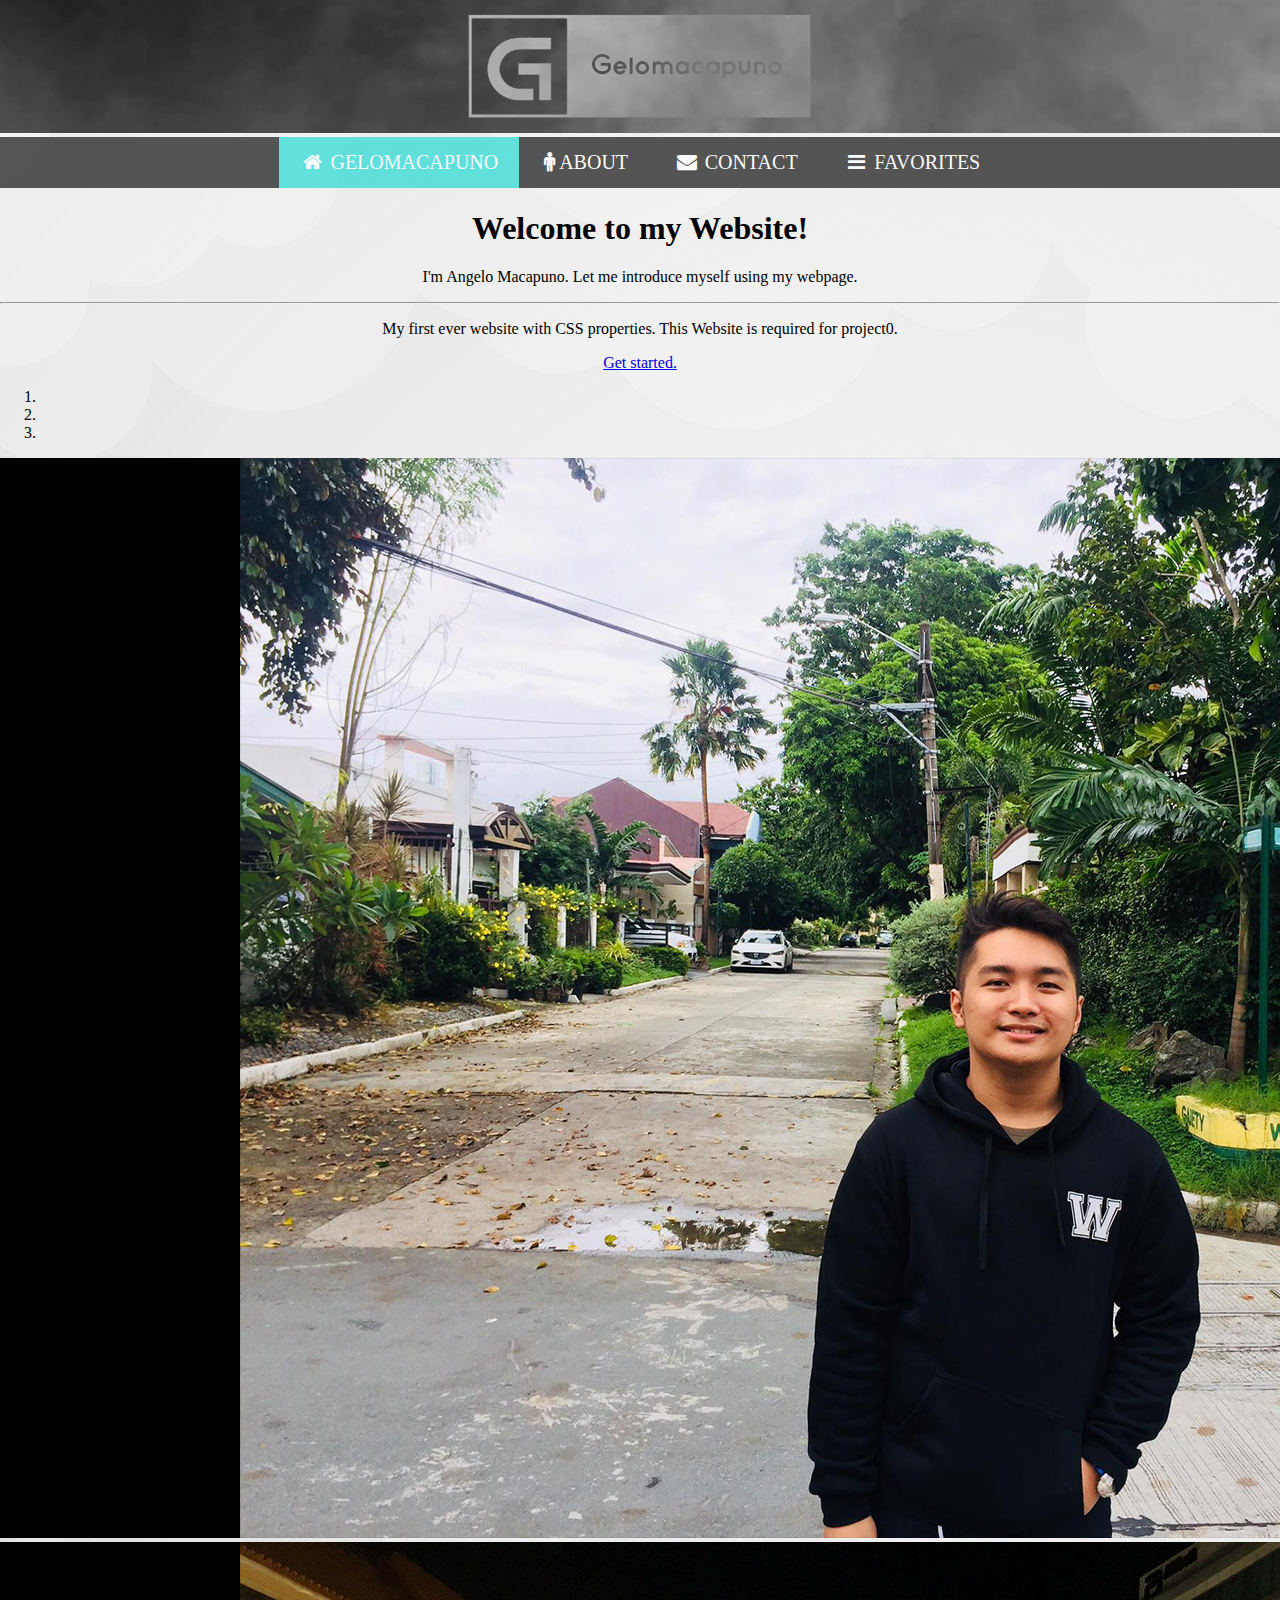
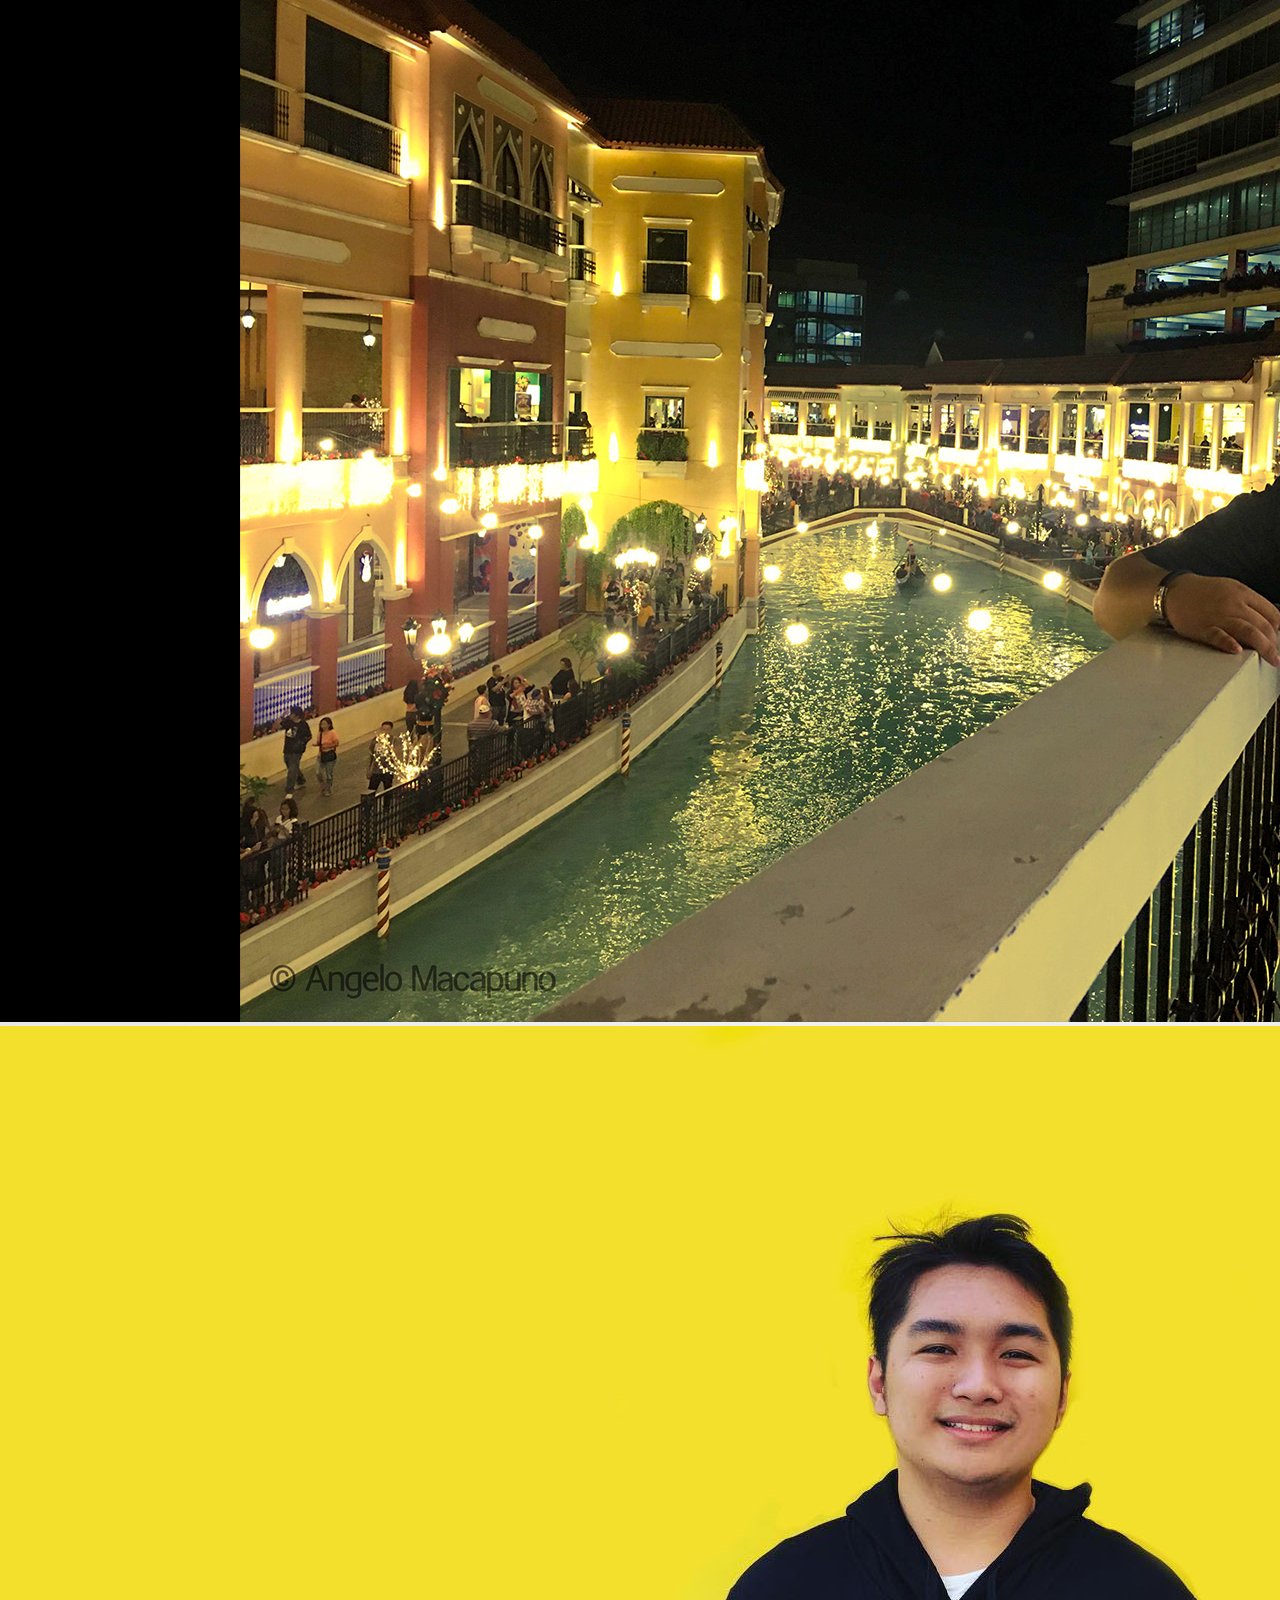
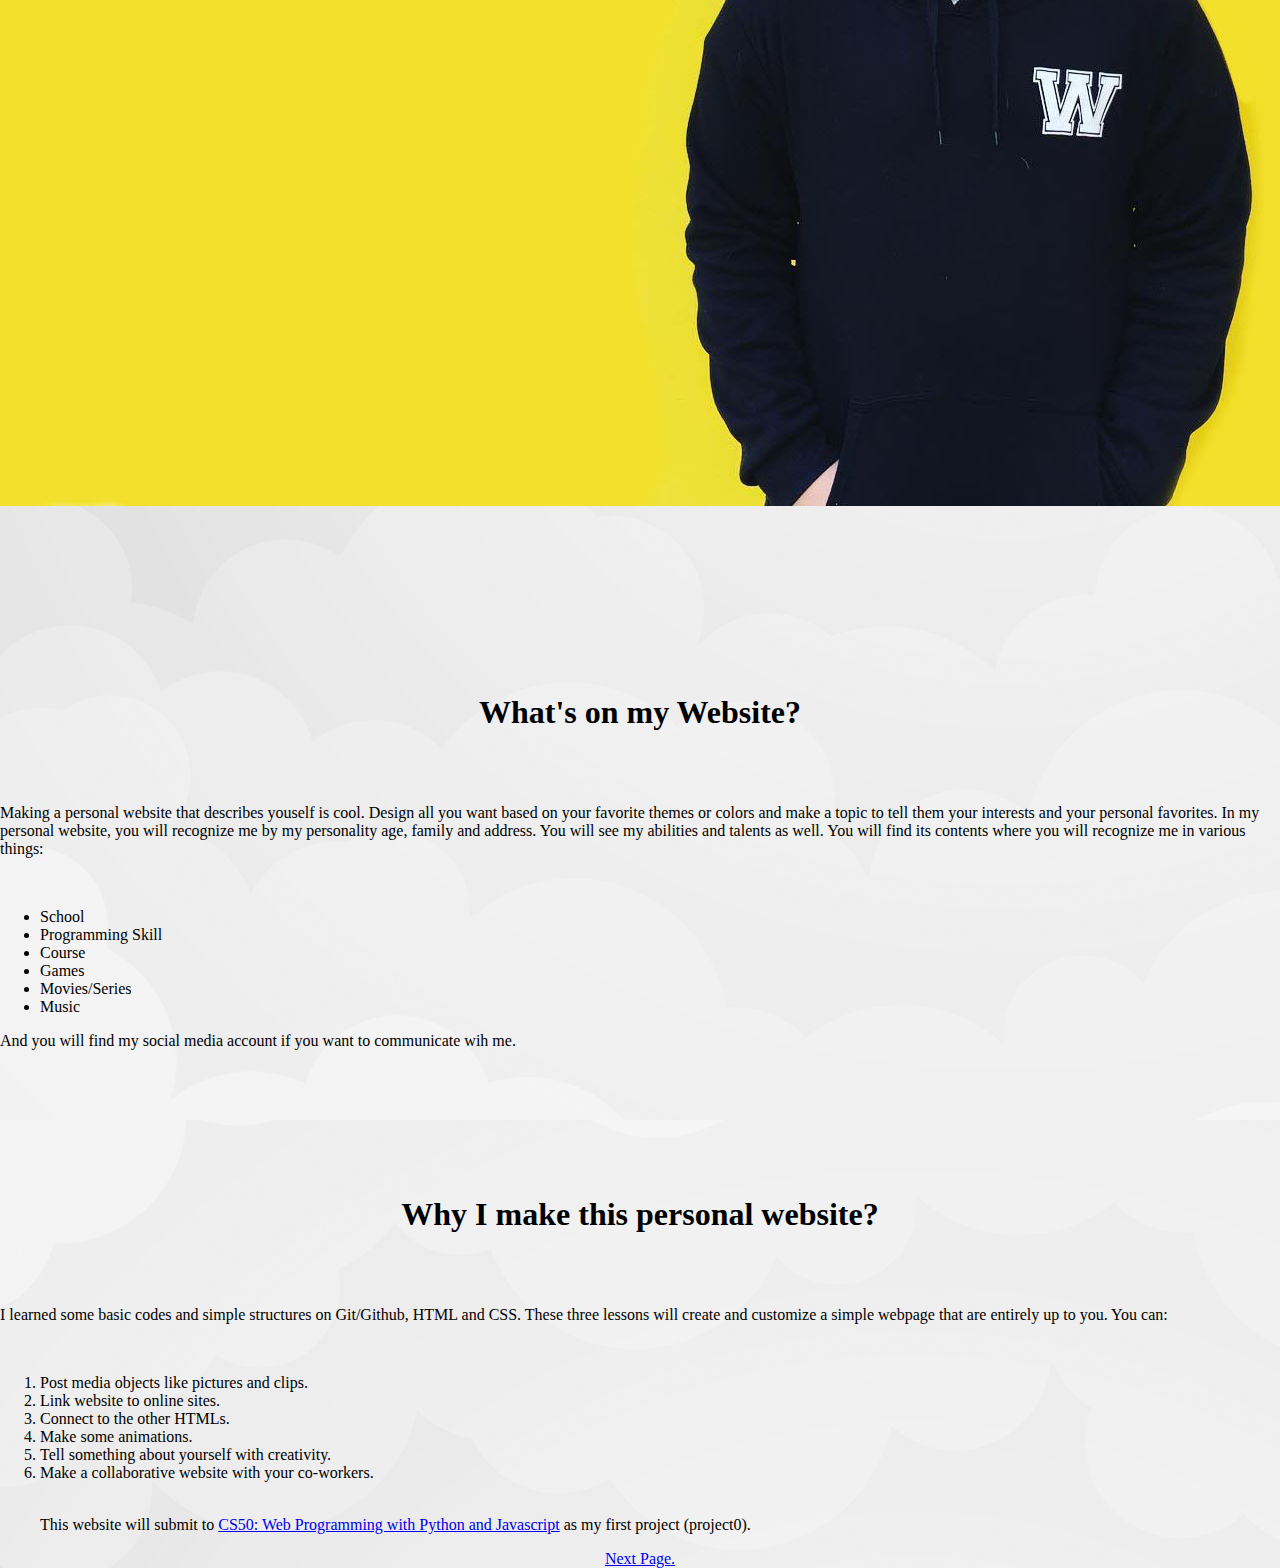
==== index.html @ 7ec09c63 "Complete index.html" ====
<!DOCTYPE html>
<html>
<head>
	<title>Angelo's Webpage | project0</title>
	<meta name="viewport" content="width=device-width, initial-scale=1">
	<link rel="stylesheet" href="https://stackpath.bootstrapcdn.com/bootstrap/4.5.0/css/bootstrap.min.css" integrity="sha384-9aIt2nRpC12Uk9gS9baDl411NQApFmC26EwAOH8WgZl5MYYxFfc+NcPb1dKGj7Sk" crossorigin="anonymous">
	<link rel="stylesheet" href="https://cdnjs.cloudflare.com/ajax/libs/font-awesome/4.7.0/css/font-awesome.min.css">
	<link rel="stylesheet" href="stylesheet.css">
</head>
<body>
	<div class="header">
		<img src="header.jpg">
	</div>
	<div class="nav">
	<ul>
		<li id="active"><a href="index.html"><i class="fa fa-fw fa-home"></i> <span class="name">GELOMACAPUNO</span></a></li>
		<li><a href="about.html"><i class="fa fa-male"></i> <span class="name">ABOUT</span></a></li>
		<li><a href="contact.html"><i class="fa fa-fw fa-envelope"></i> <span class="name">CONTACT</span></a></li>
		<li><a href="favorites.html"><i class="fa fa-fw fa-bars"></i> <span class="name">FAVORITES</span></a></li>
	</ul>
	</div>
<div class="jumbotron" id="HOME">
  <h1 class="display-4 justify-content-center" id="welcome"></h1>
  <p class="lead justify-content-center">I'm Angelo Macapuno. Let me introduce myself using my webpage.</p>
  <hr class="my-4 justify-content-center">
  <p>My first ever website with CSS properties. This Website is required for project0.</p>
  <a class="btn btn-primary btn-lg justify-content-center" href="#whatWebsite" role="button">Get started.</a>
	</div>
<div id="carouselExampleIndicators" class="carousel slide" data-ride="carousel" style="text-align: center;">
  <ol class="carousel-indicators">
    <li data-target="#carouselExampleIndicators" data-slide-to="0" class="active"></li>
    <li data-target="#carouselExampleIndicators" data-slide-to="1"></li>
    <li data-target="#carouselExampleIndicators" data-slide-to="2"></li>
  </ol>
  <div class="carousel-inner" style="text-align: center;">
    <div class="carousel-item active">
      <img src="one.jpg" class="d-block w-100 h-auto">
    </div>
    <div class="carousel-item">
      <img src="two.jpg" class="d-block w-100 h-auto">
    </div>
    <div class="carousel-item">
      <img src="three.jpg" class="d-block w-100 h-auto">
    </div>
  </div>
  <a class="carousel-control-prev" href="#carouselExampleIndicators" role="button" data-slide="prev">
    <span class="carousel-control-prev-icon" aria-hidden="true"></span>
    <span class="sr-only">Previous</span>
  </a>
  <a class="carousel-control-next" href="#carouselExampleIndicators" role="button" data-slide="next">
    <span class="carousel-control-next-icon" aria-hidden="true"></span>
    <span class="sr-only">Next</span>
  </a>
</div>

<br/><br/><br/>
	<div id="whatWebsite" class="container">
<br/><br/><br/>
<br/><br/><br/>
		<h1 class="display-4 justify-content-center">
			What's on my Website?
		</h1>
    </br></br>
		<p class="lead justify-content-center">
		&#x09;Making a personal website that describes youself is cool. Design all you want based on your favorite themes or colors and make a topic to tell them your interests and your personal favorites.

In my personal website, you will recognize me by my personality age, family and address. You will see my abilities and talents as well.
You will find its contents where you will recognize me in various things:</p>
</br>
<ul class="lead justify-content-center">
  <li>School</li>
  <li>Programming Skill</li>
  <li>Course</li>
  <li>Games</li>
  <li>Movies/Series</li>
  <li>Music</li>
</ul>
<p class="lead justify-content-center">
And you will find my social media account if you want to communicate wih me.
	</p>
	</div>
  <div id="whyWebsite" class="container">
<br/><br/><br/>
<br/><br/><br/>
    <h1 class="display-4 justify-content-center">
      Why I make this personal website?
    </h1>
    </br></br>
<p class="lead justify-content-center">
    I learned some basic codes and simple structures on Git/Github, HTML and CSS. These three lessons will create and customize a simple webpage that are entirely up to you. You can:
    </p>
</br>
<ol class="lead justify-content-center">
  <li>Post media objects like pictures and clips.</li>
  <li>Link website to online sites.</li>
  <li>Connect to the other HTMLs.</li>
  <li>Make some animations.</li>
  <li>Tell something about yourself with creativity.</li>
  <li>Make a collaborative website with your co-workers.</li>
</ul>
</br>
<p class="lead justify-content-center">
    This website will submit to <a href="https://www.classcentral.com/course/edx-cs50-s-web-programming-with-python-and-javascript-11506">CS50: Web Programming with Python and Javascript</a> as my first project (project0).
    </p>
  </div>
  <div class="jumbotron" id="HOME">
  <a class="btn btn-primary btn-lg justify-content-center" href="about.html" role="button">Next Page.</a>
  </div>
<script src="https://code.jquery.com/jquery-3.5.1.slim.min.js" integrity="sha384-DfXdz2htPH0lsSSs5nCTpuj/zy4C+OGpamoFVy38MVBnE+IbbVYUew+OrCXaRkfj" crossorigin="anonymous"></script>
<script src="https://cdn.jsdelivr.net/npm/popper.js@1.16.0/dist/umd/popper.min.js" integrity="sha384-Q6E9RHvbIyZFJoft+2mJbHaEWldlvI9IOYy5n3zV9zzTtmI3UksdQRVvoxMfooAo" crossorigin="anonymous"></script>
<script src="https://stackpath.bootstrapcdn.com/bootstrap/4.5.0/js/bootstrap.min.js" integrity="sha384-OgVRvuATP1z7JjHLkuOU7Xw704+h835Lr+6QL9UvYjZE3Ipu6Tp75j7Bh/kR0JKI" crossorigin="anonymous"></script>
</body>
</html>
---- stylesheet.css ----
body, .nav ul {
  margin: 0;
  padding: 0; }

#HOME, .container h1 {
  text-align: center; }

@media (min-width: 725px) {
  #welcome::before {
    content: "Welcome to my Website!"; } }
@media (max-width: 724px) {
  #welcome::before {
    content: "Welcome!"; }

  a .name {
    display: none; } }
body {
  background-image: url(light-final.jpg); }

.header img {
  width: 100%; }

.nav {
  top: 0;
  position: sticky; }
  .nav ul {
    list-style-type: none;
    background-color: black;
    text-align: center;
    width: 100%;
    opacity: 65%;
    overflow: hidden; }
  .nav li {
    display: inline-block; }
  .nav a {
    text-decoration: none;
    color: white;
    display: block;
    font-size: 20px;
    padding: 14px 21px;
    transition: 0.4s; }
  .nav a:hover {
    background-color: #16d9d2; }

#active {
  background-color: #16d9d2; }

/*# sourceMappingURL=stylesheet.css.map */
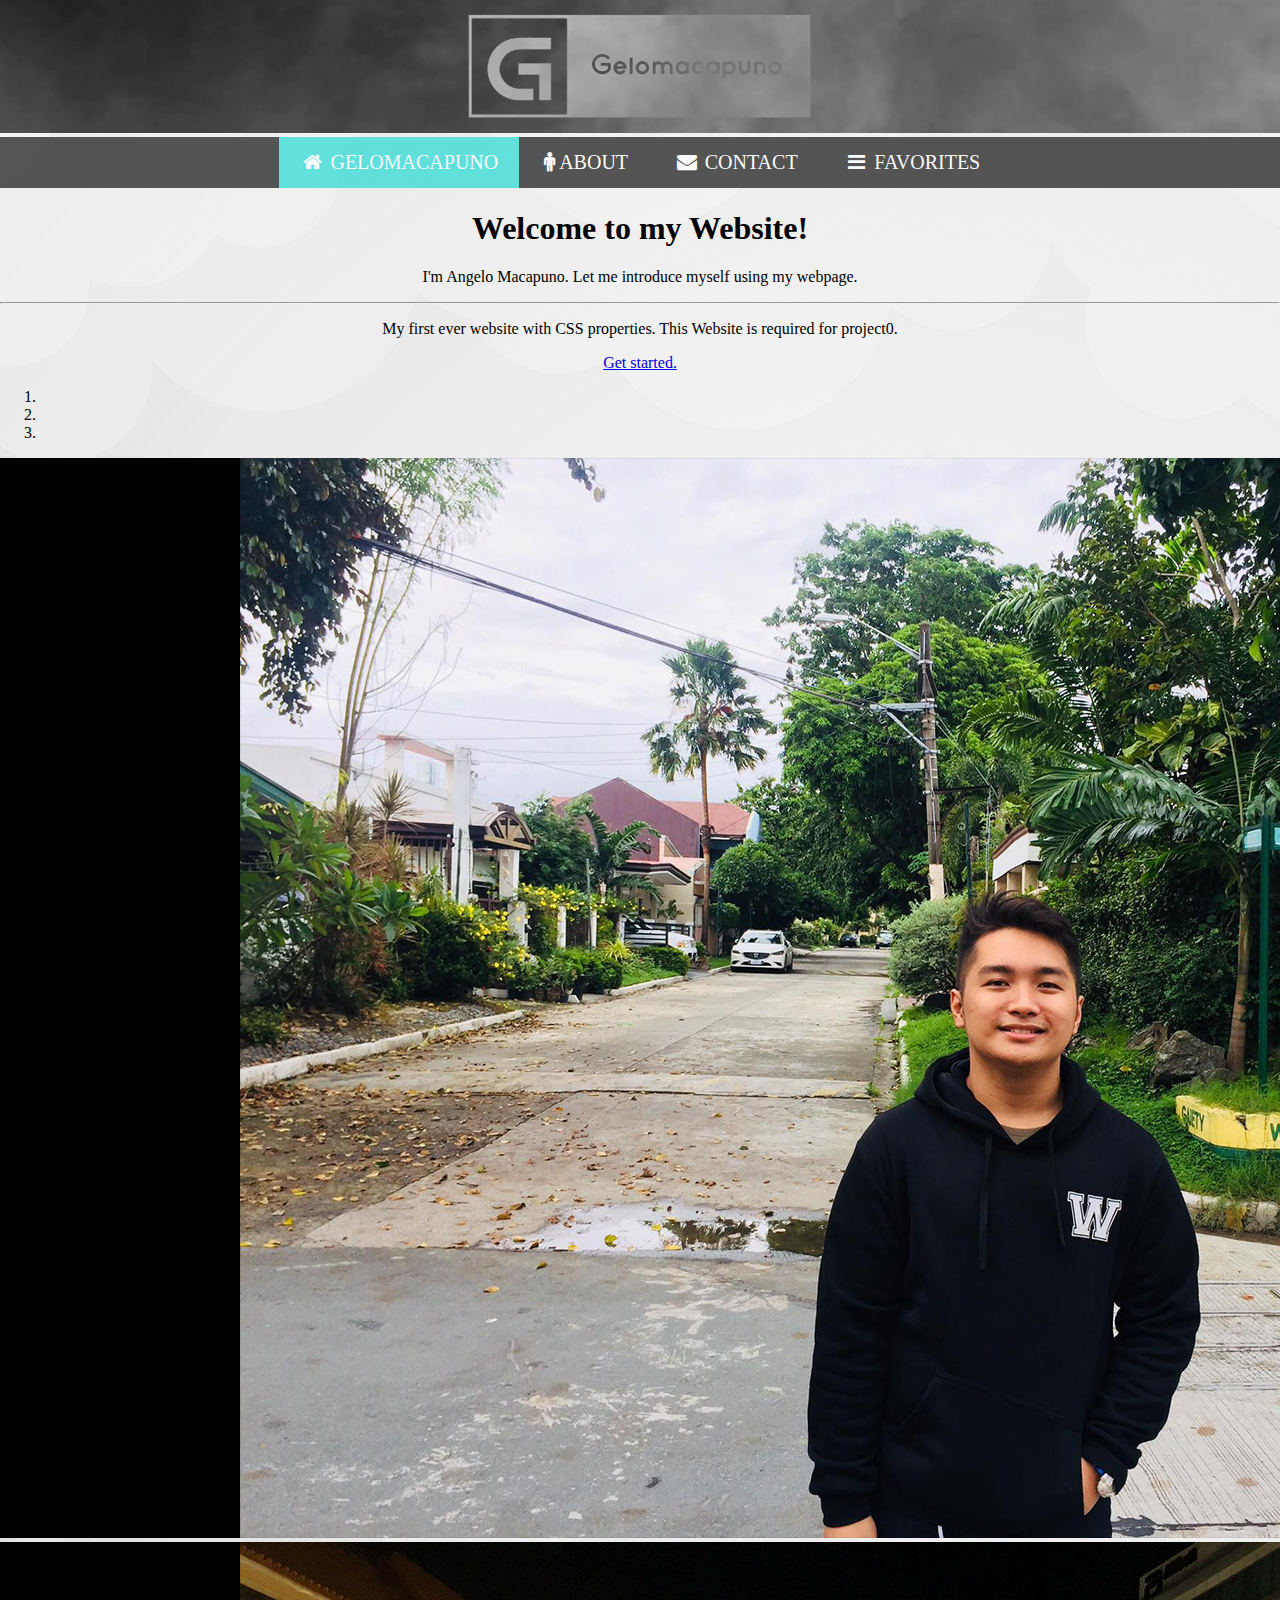
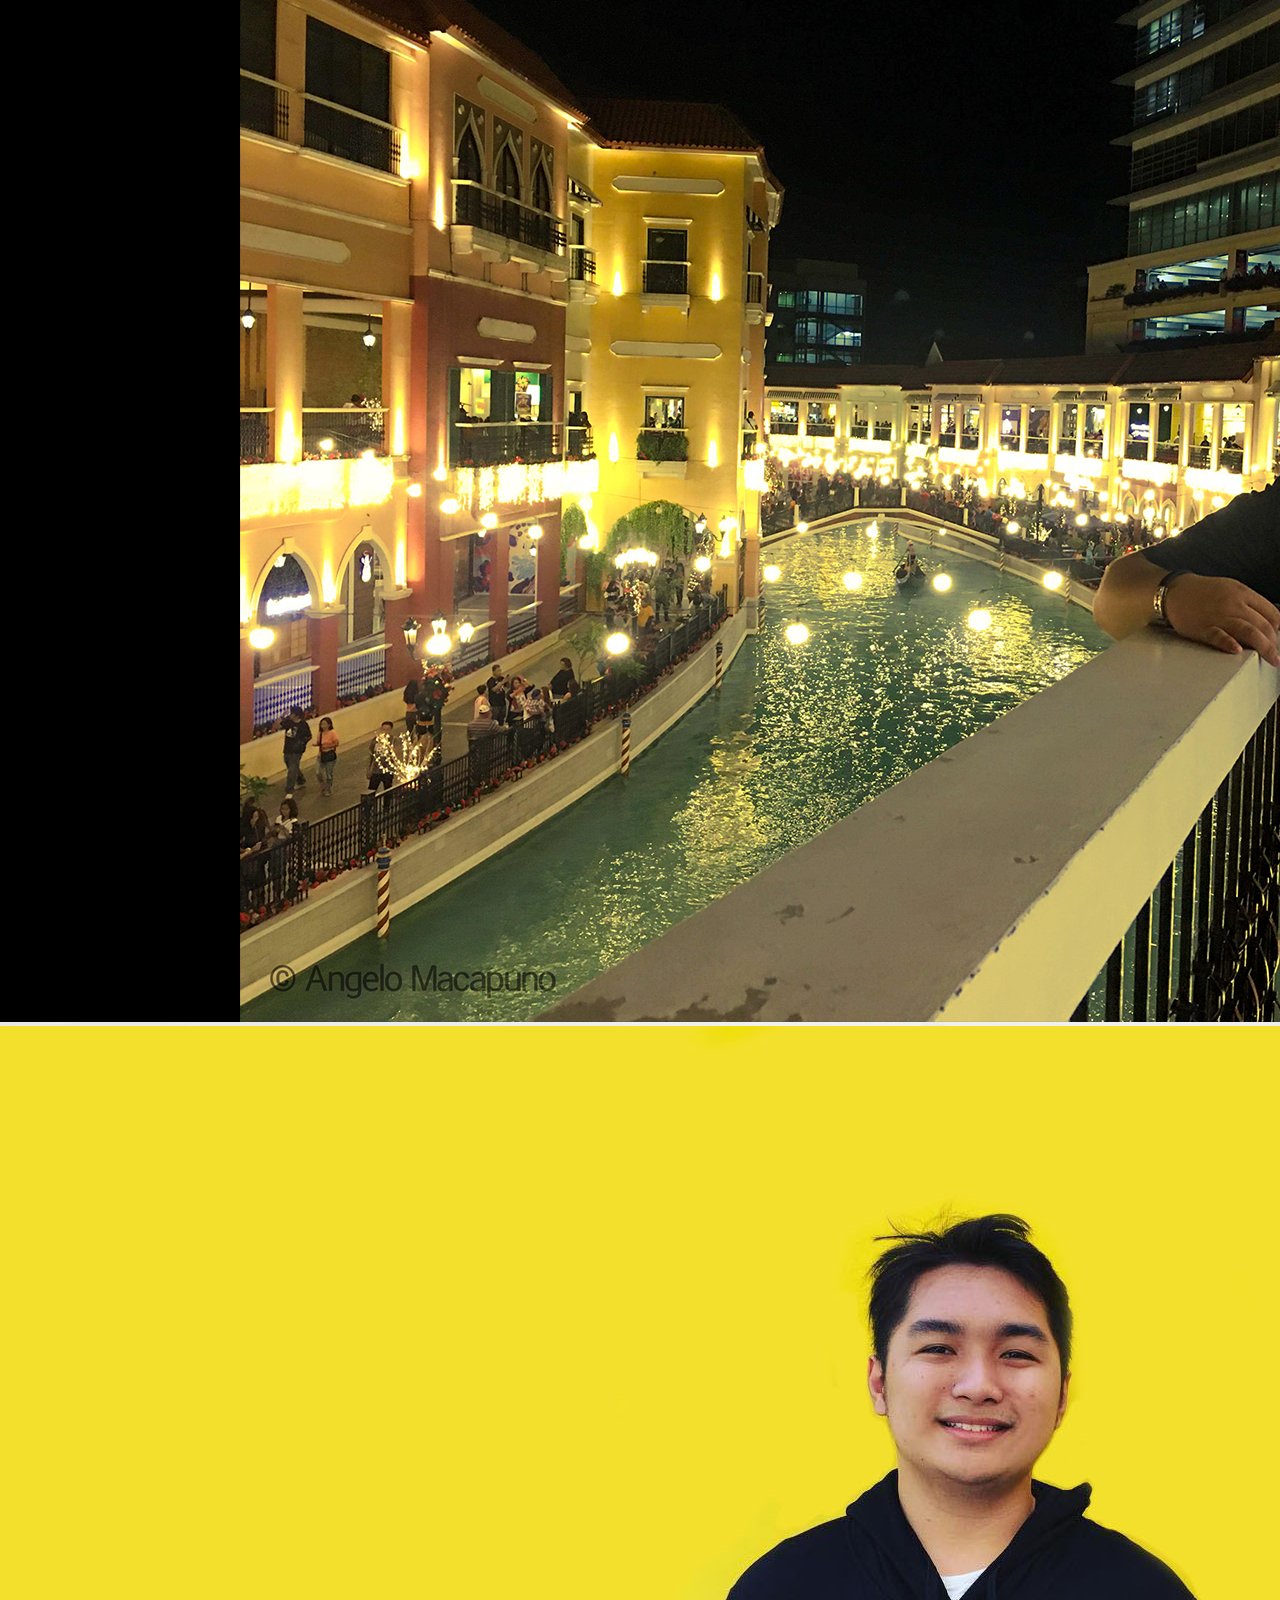
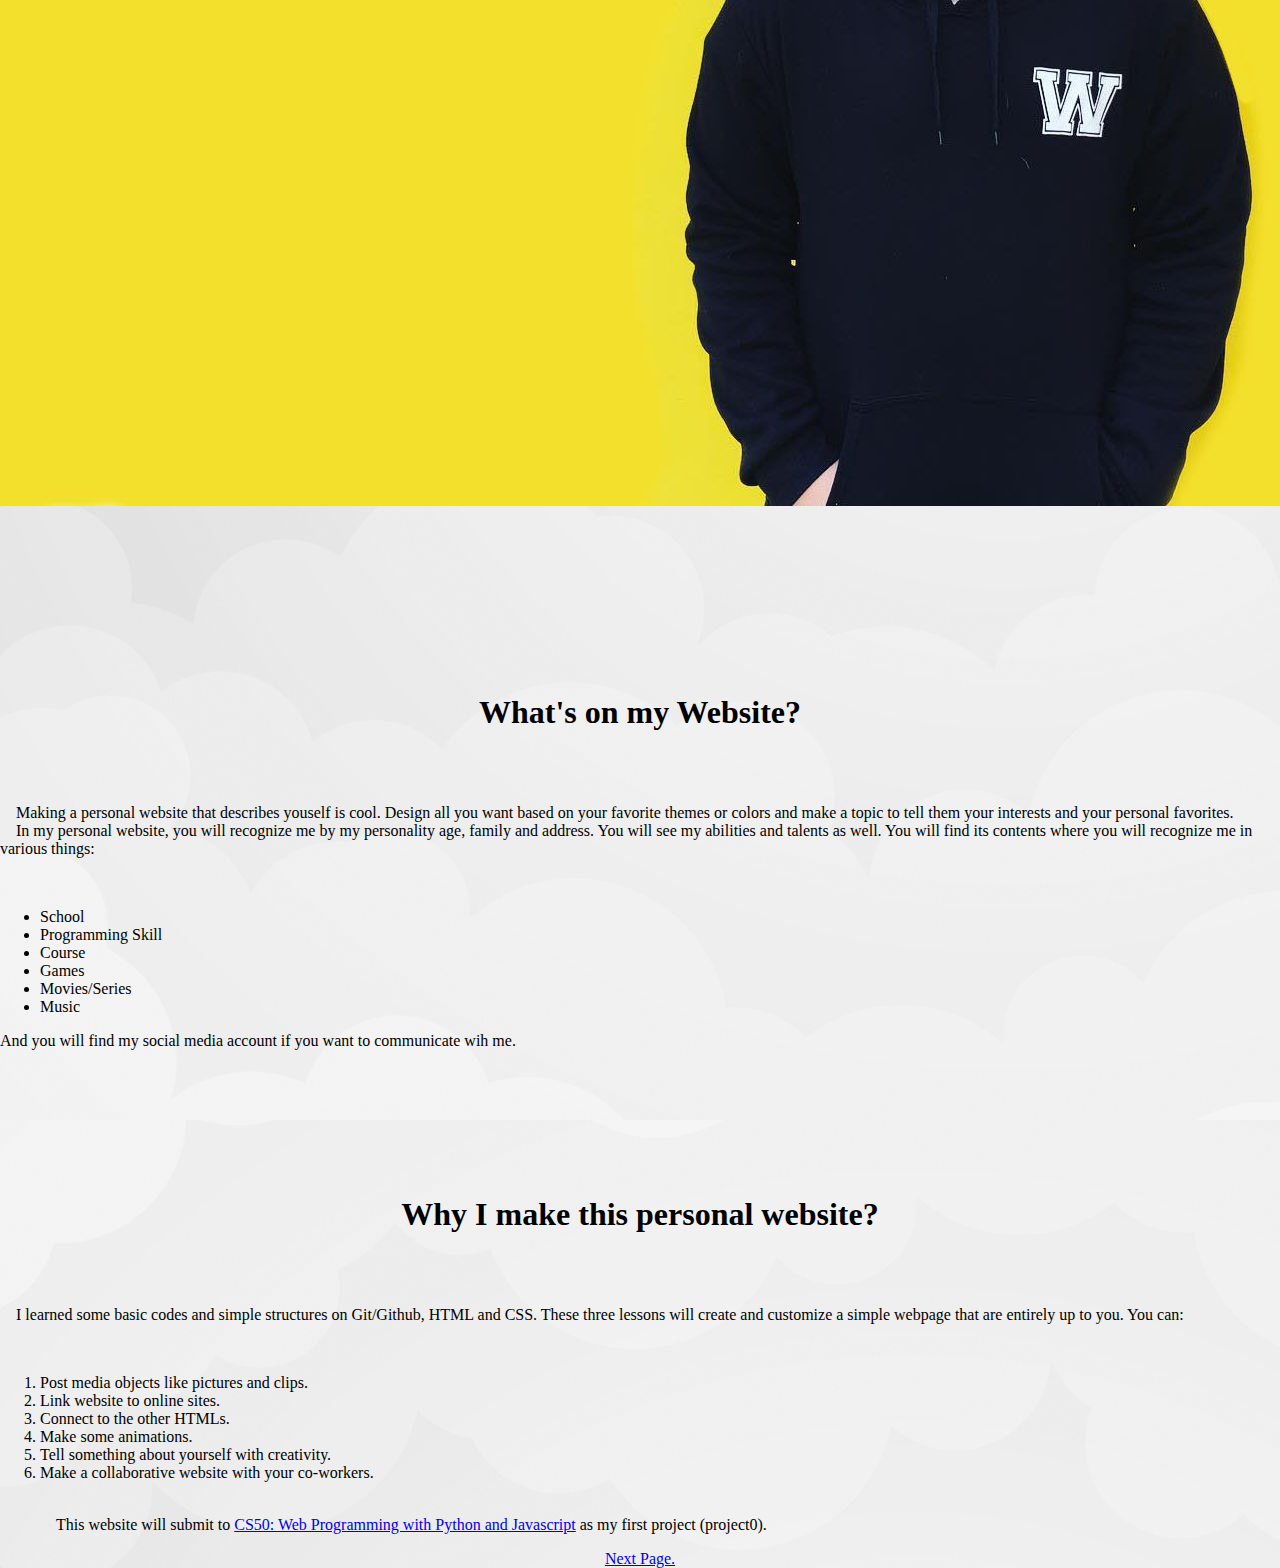
==== commit 39c399ff: "Updating about.html" ====
--- a/index.html
+++ b/index.html
@@ -62,9 +62,9 @@
 		</h1>
     </br></br>
 		<p class="lead justify-content-center">
-		&#x09;Making a personal website that describes youself is cool. Design all you want based on your favorite themes or colors and make a topic to tell them your interests and your personal favorites.
+		&nbsp;&nbsp;&nbsp;&nbsp;Making a personal website that describes youself is cool. Design all you want based on your favorite themes or colors and make a topic to tell them your interests and your personal favorites.</br>
 
-In my personal website, you will recognize me by my personality age, family and address. You will see my abilities and talents as well.
+&nbsp;&nbsp;&nbsp;&nbsp;In my personal website, you will recognize me by my personality age, family and address. You will see my abilities and talents as well.
 You will find its contents where you will recognize me in various things:</p>
 </br>
 <ul class="lead justify-content-center">
@@ -87,7 +87,7 @@
     </h1>
     </br></br>
 <p class="lead justify-content-center">
-    I learned some basic codes and simple structures on Git/Github, HTML and CSS. These three lessons will create and customize a simple webpage that are entirely up to you. You can:
+    &nbsp;&nbsp;&nbsp;&nbsp;I learned some basic codes and simple structures on Git/Github, HTML and CSS. These three lessons will create and customize a simple webpage that are entirely up to you. You can:
     </p>
 </br>
 <ol class="lead justify-content-center">
@@ -100,7 +100,7 @@
 </ul>
 </br>
 <p class="lead justify-content-center">
-    This website will submit to <a href="https://www.classcentral.com/course/edx-cs50-s-web-programming-with-python-and-javascript-11506">CS50: Web Programming with Python and Javascript</a> as my first project (project0).
+    &nbsp;&nbsp;&nbsp;&nbsp;This website will submit to <a href="https://www.classcentral.com/course/edx-cs50-s-web-programming-with-python-and-javascript-11506">CS50: Web Programming with Python and Javascript</a> as my first project (project0).
     </p>
   </div>
   <div class="jumbotron" id="HOME">
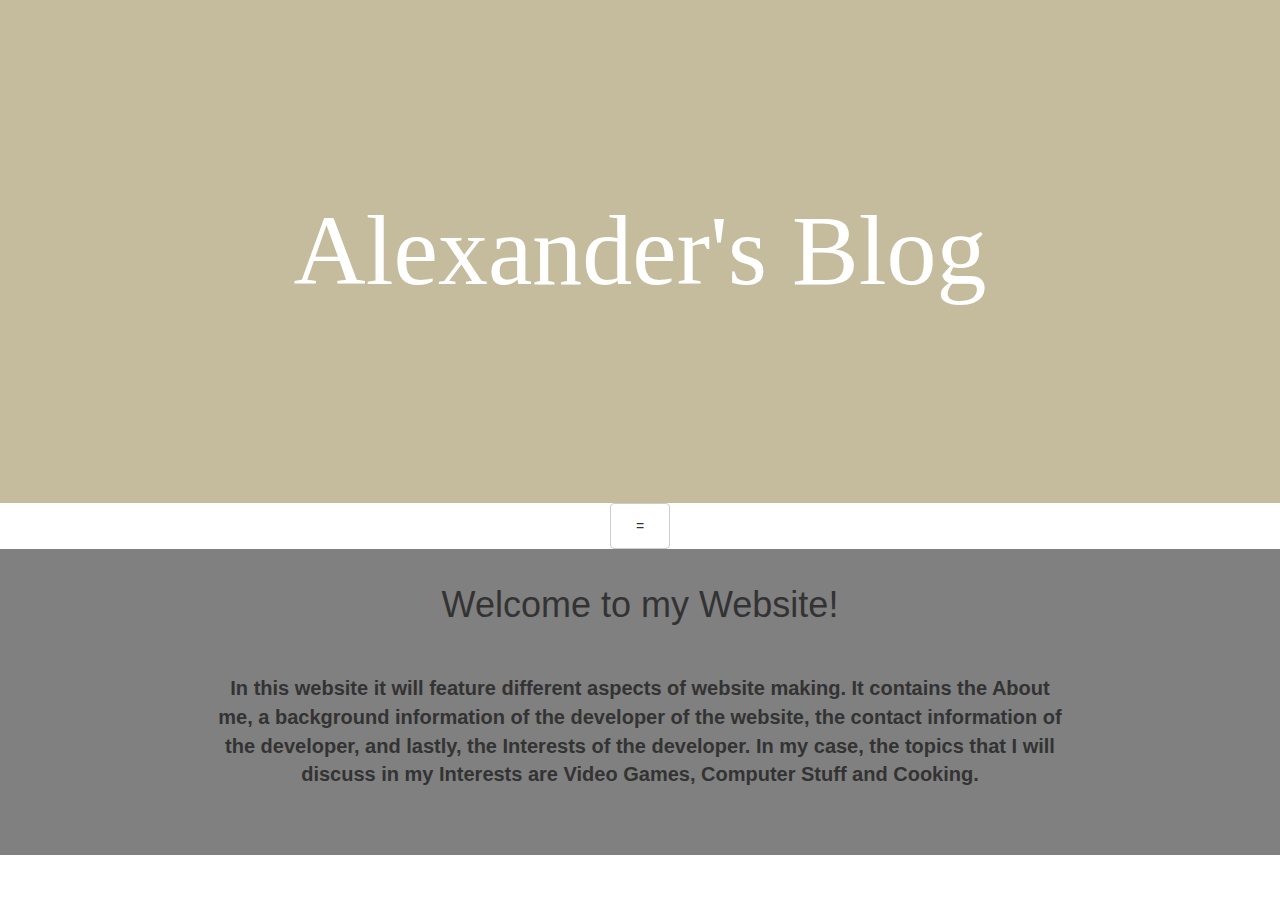
==== commit fdd9f3b2: "Fixed and improve some" ====
--- a/index.html
+++ b/index.html
@@ -1,113 +1,133 @@
 <!DOCTYPE html>
 <html>
 <head>
-	<title>Angelo's Webpage | project0</title>
-	<meta name="viewport" content="width=device-width, initial-scale=1">
-	<link rel="stylesheet" href="https://stackpath.bootstrapcdn.com/bootstrap/4.5.0/css/bootstrap.min.css" integrity="sha384-9aIt2nRpC12Uk9gS9baDl411NQApFmC26EwAOH8WgZl5MYYxFfc+NcPb1dKGj7Sk" crossorigin="anonymous">
-	<link rel="stylesheet" href="https://cdnjs.cloudflare.com/ajax/libs/font-awesome/4.7.0/css/font-awesome.min.css">
-	<link rel="stylesheet" href="stylesheet.css">
+  <meta name="viewport" content="width=device-width, initial-scale=1">
+  <link rel="stylesheet" href="http://maxcdn.bootstrapcdn.com/bootstrap/3.3.6/css/bootstrap.min.css">
+  <link rel="stylesheet" href="styleindex.css">
+  <script src="https://ajax.googleapis.com/ajax/libs/jquery/1.12.4/jquery.min.js"></script>
+  <script src="http://maxcdn.bootstrapcdn.com/bootstrap/3.3.6/js/bootstrap.min.js"></script>
+<style>
+
+body {
+  margin: 0;
+}
+
+.dropdown-menu-center {
+  left: 50%;
+  right: auto;
+  text-align: center;
+  transform: translate(-50%, 0);
+  font-size: 50px;
+}
+
+.btn{
+  padding:12px 25px;
+}
+
+.top-container {
+  color: white;
+  background-color: #C5BC9D;
+  position: relative;
+  padding: 180px;
+}
+
+@media (min-width: 700px) {
+    .title::before{
+      content: "Alexander's Blog";
+      font-size: 100px;
+    }
+}
+
+@media (max-width:699px){
+    .title::before{
+      content: "Alex's Blog";
+      font-size:150px ;
+    }
+}
+
+.title{
+  font-family: Brush Script MT, Brush Script Std, cursive;
+  text-align: center;
+}
+
+.content {
+  padding: 16px;
+  background-color: gray;
+  border-left: 100%;
+  border-right: 100%;
+}
+
+.sticky {
+  position: fixed;
+  top: 0;
+  width: 100%;
+}
+
+.sticky + .content {
+  padding-top: 60px;
+}
+
+.content p{
+  font-size: 20px;
+  padding: 10px 8px;
+}
+
+.content .Intro{
+  padding: 40px 200px;
+  text-align: center;
+  font-size: 20px;
+
+}
+
+.content h1{
+  text-align: center;
+}
+
+</style>
 </head>
 <body>
-	<div class="header">
-		<img src="header.jpg">
-	</div>
-	<div class="nav">
-	<ul>
-		<li id="active"><a href="index.html"><i class="fa fa-fw fa-home"></i> <span class="name">GELOMACAPUNO</span></a></li>
-		<li><a href="about.html"><i class="fa fa-male"></i> <span class="name">ABOUT</span></a></li>
-		<li><a href="contact.html"><i class="fa fa-fw fa-envelope"></i> <span class="name">CONTACT</span></a></li>
-		<li><a href="favorites.html"><i class="fa fa-fw fa-bars"></i> <span class="name">FAVORITES</span></a></li>
-	</ul>
-	</div>
-<div class="jumbotron" id="HOME">
-  <h1 class="display-4 justify-content-center" id="welcome"></h1>
-  <p class="lead justify-content-center">I'm Angelo Macapuno. Let me introduce myself using my webpage.</p>
-  <hr class="my-4 justify-content-center">
-  <p>My first ever website with CSS properties. This Website is required for project0.</p>
-  <a class="btn btn-primary btn-lg justify-content-center" href="#whatWebsite" role="button">Get started.</a>
-	</div>
-<div id="carouselExampleIndicators" class="carousel slide" data-ride="carousel" style="text-align: center;">
-  <ol class="carousel-indicators">
-    <li data-target="#carouselExampleIndicators" data-slide-to="0" class="active"></li>
-    <li data-target="#carouselExampleIndicators" data-slide-to="1"></li>
-    <li data-target="#carouselExampleIndicators" data-slide-to="2"></li>
-  </ol>
-  <div class="carousel-inner" style="text-align: center;">
-    <div class="carousel-item active">
-      <img src="one.jpg" class="d-block w-100 h-auto">
-    </div>
-    <div class="carousel-item">
-      <img src="two.jpg" class="d-block w-100 h-auto">
-    </div>
-    <div class="carousel-item">
-      <img src="three.jpg" class="d-block w-100 h-auto">
-    </div>
-  </div>
-  <a class="carousel-control-prev" href="#carouselExampleIndicators" role="button" data-slide="prev">
-    <span class="carousel-control-prev-icon" aria-hidden="true"></span>
-    <span class="sr-only">Previous</span>
-  </a>
-  <a class="carousel-control-next" href="#carouselExampleIndicators" role="button" data-slide="next">
-    <span class="carousel-control-next-icon" aria-hidden="true"></span>
-    <span class="sr-only">Next</span>
-  </a>
+
+<div class="top-container">
+<div class="title"></div>
 </div>
 
-<br/><br/><br/>
-	<div id="whatWebsite" class="container">
-<br/><br/><br/>
-<br/><br/><br/>
-		<h1 class="display-4 justify-content-center">
-			What's on my Website?
-		</h1>
-    </br></br>
-		<p class="lead justify-content-center">
-		&nbsp;&nbsp;&nbsp;&nbsp;Making a personal website that describes youself is cool. Design all you want based on your favorite themes or colors and make a topic to tell them your interests and your personal favorites.</br>
+<div id="navigation">
+  <div class="dropdown text-center">
+    <button class="btn btn-default dropdown-toggle" type="button" data-toggle="dropdown">=</button>
+    <ul class="dropdown-menu dropdown-menu-center">
+      <li><a class="active" href="index.html">Home</a></li>
+      <li><a class ="Aboutme" href="AboutMe.html">About Me</a></li>
+      <li><a href="Contact.html">Contact Me</a></li>
+      <li><a href="Interests.html">Interests</a></li>
+    </ul>
+  </div>
+</div>
 
-&nbsp;&nbsp;&nbsp;&nbsp;In my personal website, you will recognize me by my personality age, family and address. You will see my abilities and talents as well.
-You will find its contents where you will recognize me in various things:</p>
-</br>
-<ul class="lead justify-content-center">
-  <li>School</li>
-  <li>Programming Skill</li>
-  <li>Course</li>
-  <li>Games</li>
-  <li>Movies/Series</li>
-  <li>Music</li>
-</ul>
-<p class="lead justify-content-center">
-And you will find my social media account if you want to communicate wih me.
-	</p>
-	</div>
-  <div id="whyWebsite" class="container">
-<br/><br/><br/>
-<br/><br/><br/>
-    <h1 class="display-4 justify-content-center">
-      Why I make this personal website?
-    </h1>
-    </br></br>
-<p class="lead justify-content-center">
-    &nbsp;&nbsp;&nbsp;&nbsp;I learned some basic codes and simple structures on Git/Github, HTML and CSS. These three lessons will create and customize a simple webpage that are entirely up to you. You can:
-    </p>
-</br>
-<ol class="lead justify-content-center">
-  <li>Post media objects like pictures and clips.</li>
-  <li>Link website to online sites.</li>
-  <li>Connect to the other HTMLs.</li>
-  <li>Make some animations.</li>
-  <li>Tell something about yourself with creativity.</li>
-  <li>Make a collaborative website with your co-workers.</li>
-</ul>
-</br>
-<p class="lead justify-content-center">
-    &nbsp;&nbsp;&nbsp;&nbsp;This website will submit to <a href="https://www.classcentral.com/course/edx-cs50-s-web-programming-with-python-and-javascript-11506">CS50: Web Programming with Python and Javascript</a> as my first project (project0).
-    </p>
-  </div>
-  <div class="jumbotron" id="HOME">
-  <a class="btn btn-primary btn-lg justify-content-center" href="about.html" role="button">Next Page.</a>
-  </div>
-<script src="https://code.jquery.com/jquery-3.5.1.slim.min.js" integrity="sha384-DfXdz2htPH0lsSSs5nCTpuj/zy4C+OGpamoFVy38MVBnE+IbbVYUew+OrCXaRkfj" crossorigin="anonymous"></script>
-<script src="https://cdn.jsdelivr.net/npm/popper.js@1.16.0/dist/umd/popper.min.js" integrity="sha384-Q6E9RHvbIyZFJoft+2mJbHaEWldlvI9IOYy5n3zV9zzTtmI3UksdQRVvoxMfooAo" crossorigin="anonymous"></script>
-<script src="https://stackpath.bootstrapcdn.com/bootstrap/4.5.0/js/bootstrap.min.js" integrity="sha384-OgVRvuATP1z7JjHLkuOU7Xw704+h835Lr+6QL9UvYjZE3Ipu6Tp75j7Bh/kR0JKI" crossorigin="anonymous"></script>
+
+<div class="content">
+  <h1>Welcome to my Website!</h1>
+  <table class="cont">
+  <tr>
+  <th>
+  <p class="Intro">In this website it will feature different aspects of website making. It contains the About me, a background information of the developer of the website, the contact information of the developer, and lastly, the Interests of the developer. In my case, the topics that I will discuss in my Interests are Video Games, Computer Stuff and Cooking.</p>
+  </th>
+  </tr>
+  </table>
+  
+
+<script>
+window.onscroll = function() {myFunction()};
+
+var navigation = document.getElementById("navigation");
+var sticky = navigation.offsetTop;
+
+function myFunction() {
+  if (window.pageYOffset > sticky) {
+    navigation.classList.add("sticky");
+  } else {
+    navigation.classList.remove("sticky");
+  }
+}
+</script>
 </body>
-</html>+</html>
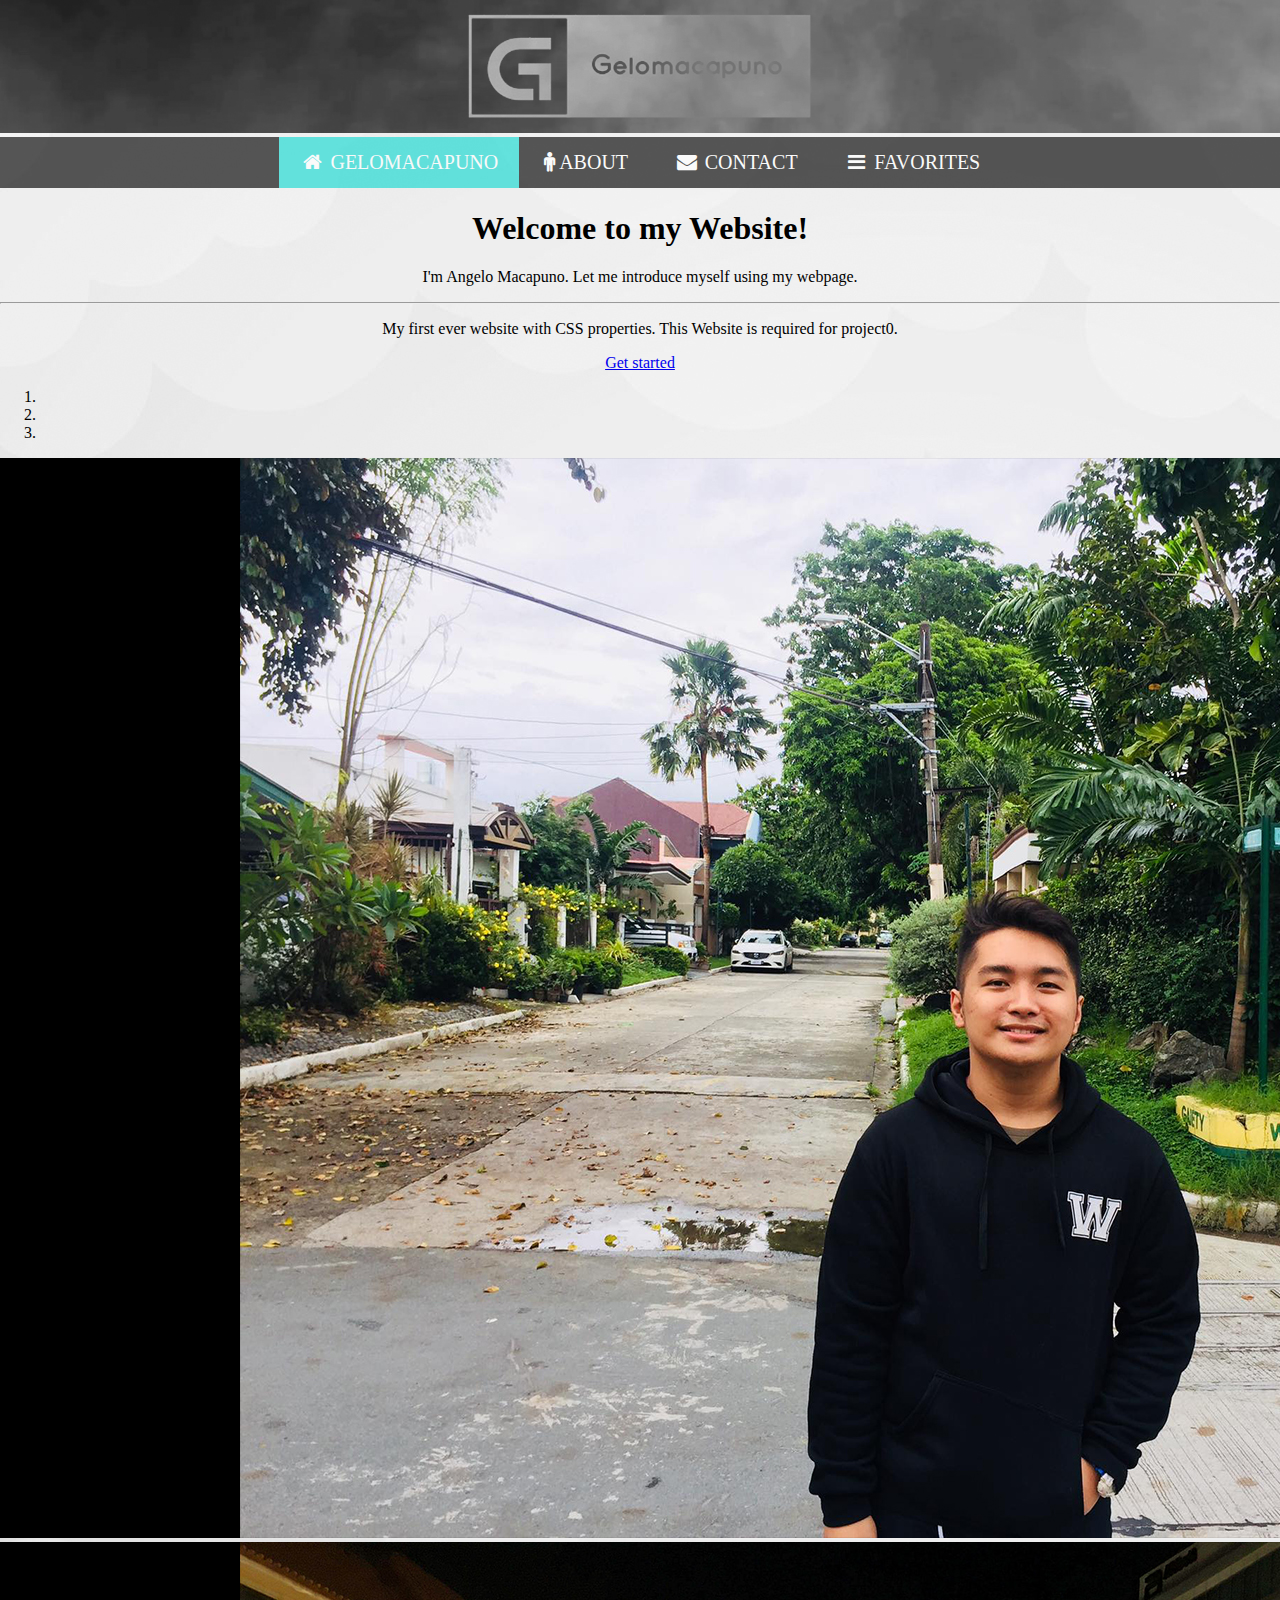
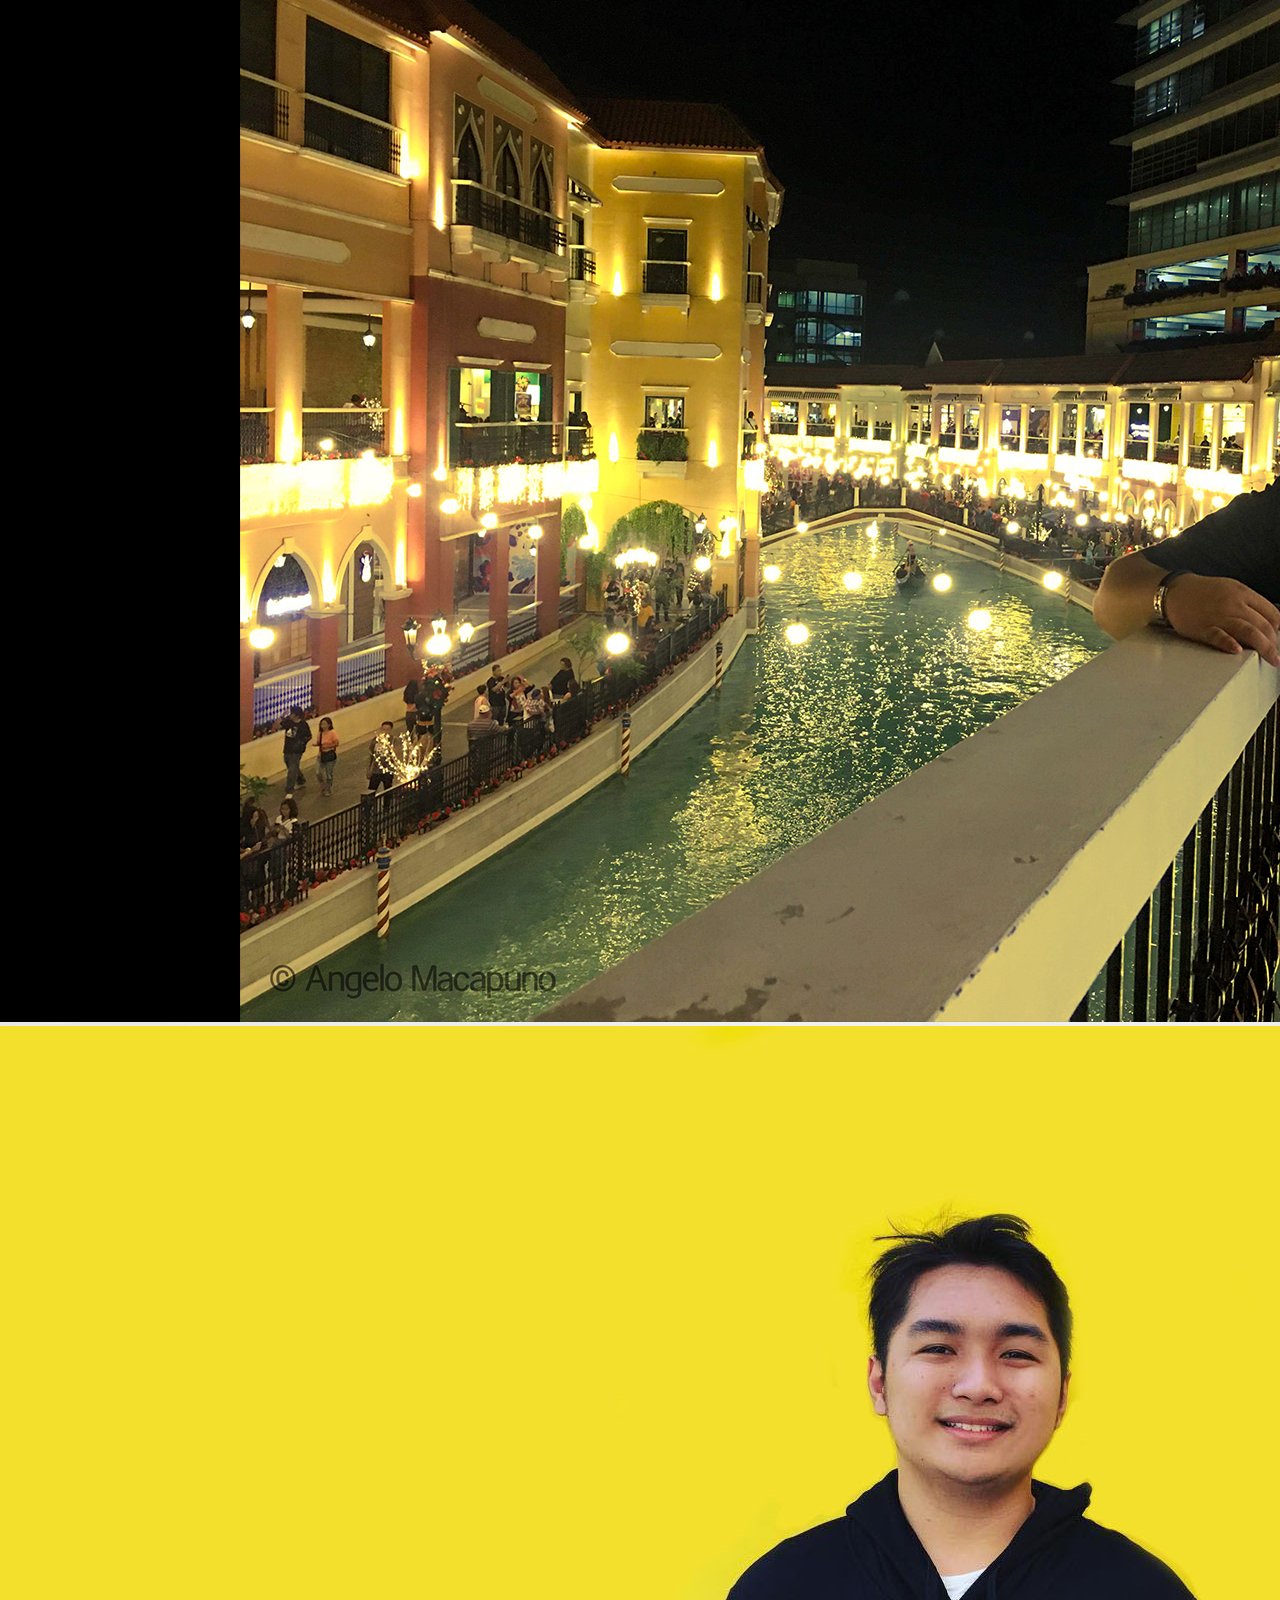
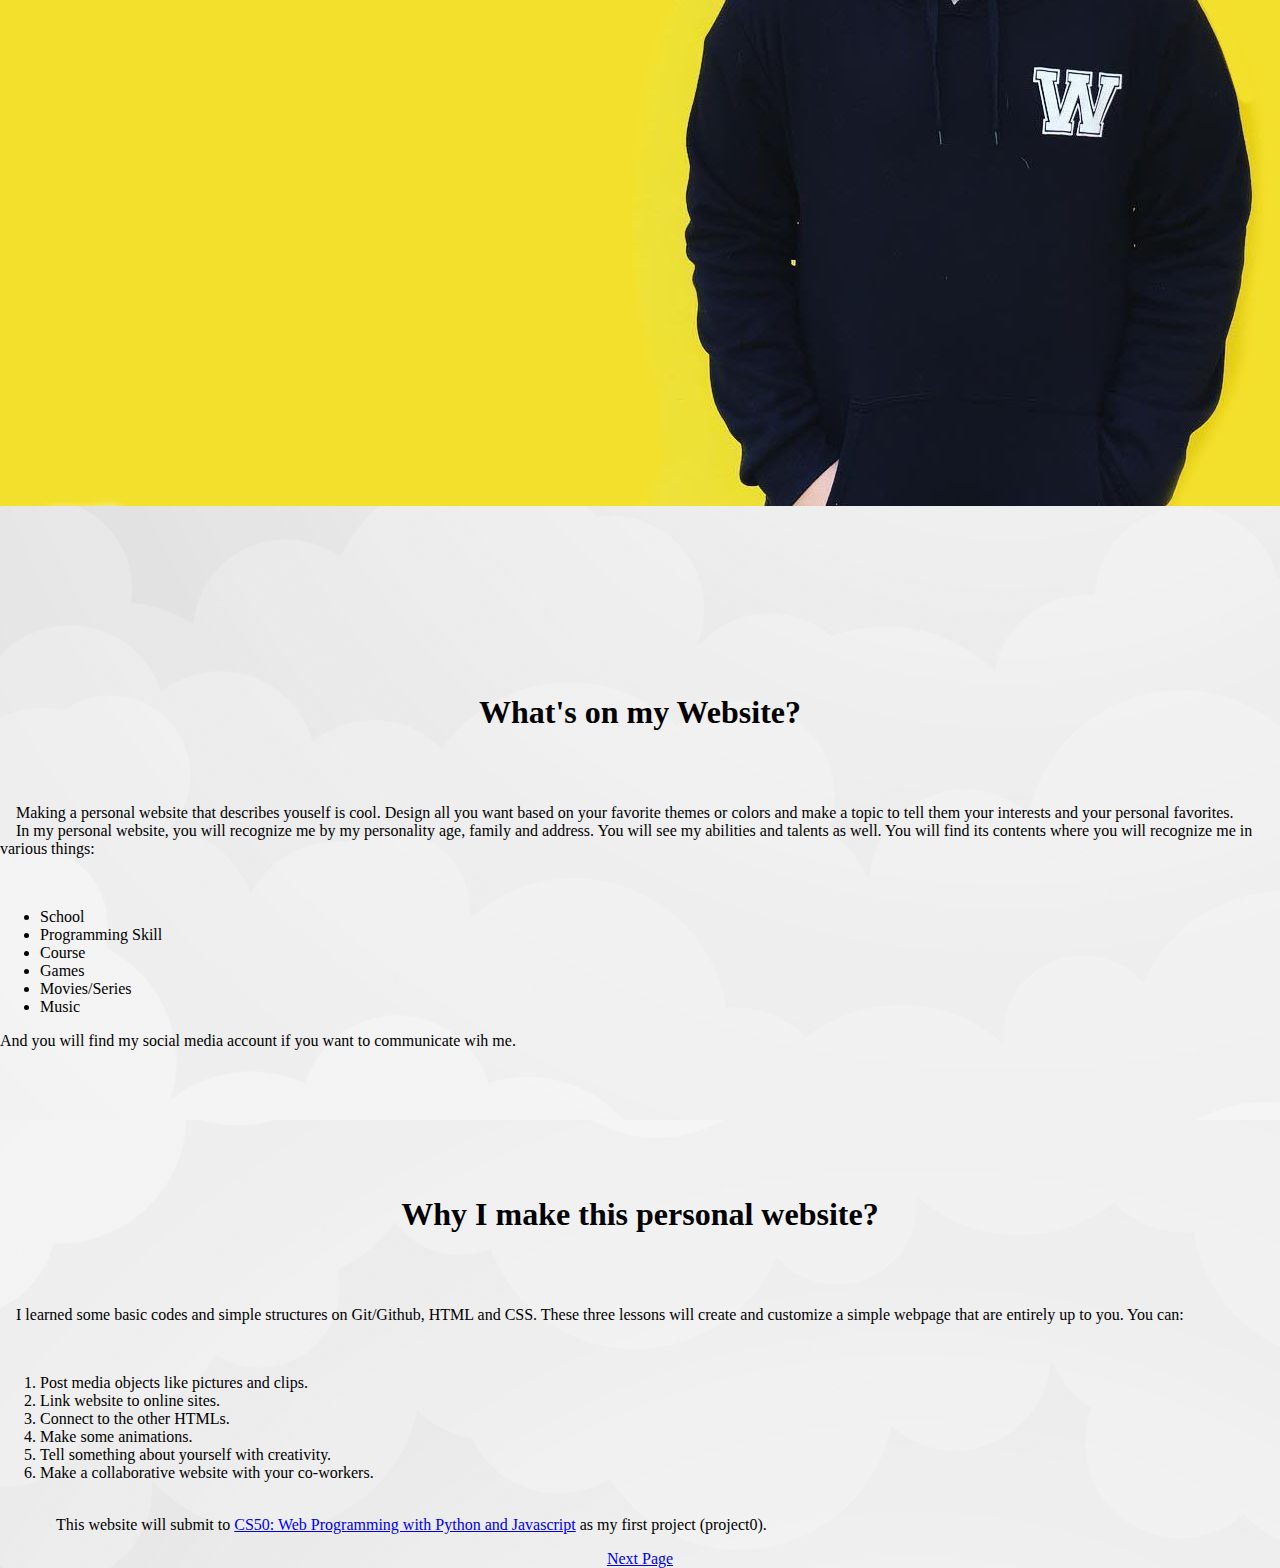
==== commit 372c397f: "Final" ====
--- a/index.html
+++ b/index.html
@@ -1,133 +1,113 @@
 <!DOCTYPE html>
 <html>
 <head>
-  <meta name="viewport" content="width=device-width, initial-scale=1">
-  <link rel="stylesheet" href="http://maxcdn.bootstrapcdn.com/bootstrap/3.3.6/css/bootstrap.min.css">
-  <link rel="stylesheet" href="styleindex.css">
-  <script src="https://ajax.googleapis.com/ajax/libs/jquery/1.12.4/jquery.min.js"></script>
-  <script src="http://maxcdn.bootstrapcdn.com/bootstrap/3.3.6/js/bootstrap.min.js"></script>
-<style>
-
-body {
-  margin: 0;
-}
-
-.dropdown-menu-center {
-  left: 50%;
-  right: auto;
-  text-align: center;
-  transform: translate(-50%, 0);
-  font-size: 50px;
-}
-
-.btn{
-  padding:12px 25px;
-}
-
-.top-container {
-  color: white;
-  background-color: #C5BC9D;
-  position: relative;
-  padding: 180px;
-}
-
-@media (min-width: 700px) {
-    .title::before{
-      content: "Alexander's Blog";
-      font-size: 100px;
-    }
-}
-
-@media (max-width:699px){
-    .title::before{
-      content: "Alex's Blog";
-      font-size:150px ;
-    }
-}
-
-.title{
-  font-family: Brush Script MT, Brush Script Std, cursive;
-  text-align: center;
-}
-
-.content {
-  padding: 16px;
-  background-color: gray;
-  border-left: 100%;
-  border-right: 100%;
-}
-
-.sticky {
-  position: fixed;
-  top: 0;
-  width: 100%;
-}
-
-.sticky + .content {
-  padding-top: 60px;
-}
-
-.content p{
-  font-size: 20px;
-  padding: 10px 8px;
-}
-
-.content .Intro{
-  padding: 40px 200px;
-  text-align: center;
-  font-size: 20px;
-
-}
-
-.content h1{
-  text-align: center;
-}
-
-</style>
+	<title>Angelo's Webpage | project0</title>
+	<meta name="viewport" content="width=device-width, initial-scale=1">
+	<link rel="stylesheet" href="https://stackpath.bootstrapcdn.com/bootstrap/4.5.0/css/bootstrap.min.css" integrity="sha384-9aIt2nRpC12Uk9gS9baDl411NQApFmC26EwAOH8WgZl5MYYxFfc+NcPb1dKGj7Sk" crossorigin="anonymous">
+	<link rel="stylesheet" href="https://cdnjs.cloudflare.com/ajax/libs/font-awesome/4.7.0/css/font-awesome.min.css">
+	<link rel="stylesheet" href="stylesheet.css">
 </head>
 <body>
-
-<div class="top-container">
-<div class="title"></div>
+	<div class="header">
+		<img src="header.jpg">
+	</div>
+	<div class="nav">
+	<ul>
+		<li id="active"><a href="index.html"><i class="fa fa-fw fa-home"></i> <span class="name">GELOMACAPUNO</span></a></li>
+		<li><a href="about.html"><i class="fa fa-male"></i> <span class="name">ABOUT</span></a></li>
+		<li><a href="contact.html"><i class="fa fa-fw fa-envelope"></i> <span class="name">CONTACT</span></a></li>
+		<li><a href="favorites.html"><i class="fa fa-fw fa-bars"></i> <span class="name">FAVORITES</span></a></li>
+	</ul>
+	</div>
+<div class="jumbotron" id="HOME">
+  <h1 class="display-4 justify-content-center" id="welcome"></h1>
+  <p class="lead justify-content-center">I'm Angelo Macapuno. Let me introduce myself using my webpage.</p>
+  <hr class="my-4 justify-content-center">
+  <p>My first ever website with CSS properties. This Website is required for project0.</p>
+  <a class="btn btn-primary btn-lg justify-content-center" href="#whatWebsite" role="button">Get started</a>
+	</div>
+<div id="carouselExampleIndicators" class="carousel slide" data-ride="carousel" style="text-align: center;">
+  <ol class="carousel-indicators">
+    <li data-target="#carouselExampleIndicators" data-slide-to="0" class="active"></li>
+    <li data-target="#carouselExampleIndicators" data-slide-to="1"></li>
+    <li data-target="#carouselExampleIndicators" data-slide-to="2"></li>
+  </ol>
+  <div class="carousel-inner" style="text-align: center;">
+    <div class="carousel-item active">
+      <img src="one.jpg" class="d-block w-100 h-auto">
+    </div>
+    <div class="carousel-item">
+      <img src="two.jpg" class="d-block w-100 h-auto">
+    </div>
+    <div class="carousel-item">
+      <img src="three.jpg" class="d-block w-100 h-auto">
+    </div>
+  </div>
+  <a class="carousel-control-prev" href="#carouselExampleIndicators" role="button" data-slide="prev">
+    <span class="carousel-control-prev-icon" aria-hidden="true"></span>
+    <span class="sr-only">Previous</span>
+  </a>
+  <a class="carousel-control-next" href="#carouselExampleIndicators" role="button" data-slide="next">
+    <span class="carousel-control-next-icon" aria-hidden="true"></span>
+    <span class="sr-only">Next</span>
+  </a>
 </div>
 
-<div id="navigation">
-  <div class="dropdown text-center">
-    <button class="btn btn-default dropdown-toggle" type="button" data-toggle="dropdown">=</button>
-    <ul class="dropdown-menu dropdown-menu-center">
-      <li><a class="active" href="index.html">Home</a></li>
-      <li><a class ="Aboutme" href="AboutMe.html">About Me</a></li>
-      <li><a href="Contact.html">Contact Me</a></li>
-      <li><a href="Interests.html">Interests</a></li>
-    </ul>
+<br/><br/><br/>
+	<div id="whatWebsite" class="container">
+<br/><br/><br/>
+<br/><br/><br/>
+		<h1 class="display-4 justify-content-center">
+			What's on my Website?
+		</h1>
+    </br></br>
+		<p class="lead justify-content-center">
+		&nbsp;&nbsp;&nbsp;&nbsp;Making a personal website that describes youself is cool. Design all you want based on your favorite themes or colors and make a topic to tell them your interests and your personal favorites.</br>
+
+&nbsp;&nbsp;&nbsp;&nbsp;In my personal website, you will recognize me by my personality age, family and address. You will see my abilities and talents as well.
+You will find its contents where you will recognize me in various things:</p>
+</br>
+<ul class="lead justify-content-center">
+  <li>School</li>
+  <li>Programming Skill</li>
+  <li>Course</li>
+  <li>Games</li>
+  <li>Movies/Series</li>
+  <li>Music</li>
+</ul>
+<p class="lead justify-content-center">
+And you will find my social media account if you want to communicate wih me.
+	</p>
+	</div>
+  <div id="whyWebsite" class="container">
+<br/><br/><br/>
+<br/><br/><br/>
+    <h1 class="display-4 justify-content-center">
+      Why I make this personal website?
+    </h1>
+    </br></br>
+<p class="lead justify-content-center">
+    &nbsp;&nbsp;&nbsp;&nbsp;I learned some basic codes and simple structures on Git/Github, HTML and CSS. These three lessons will create and customize a simple webpage that are entirely up to you. You can:
+    </p>
+</br>
+<ol class="lead justify-content-center">
+  <li>Post media objects like pictures and clips.</li>
+  <li>Link website to online sites.</li>
+  <li>Connect to the other HTMLs.</li>
+  <li>Make some animations.</li>
+  <li>Tell something about yourself with creativity.</li>
+  <li>Make a collaborative website with your co-workers.</li>
+</ul>
+</br>
+<p class="lead justify-content-center">
+    &nbsp;&nbsp;&nbsp;&nbsp;This website will submit to <a href="https://www.classcentral.com/course/edx-cs50-s-web-programming-with-python-and-javascript-11506">CS50: Web Programming with Python and Javascript</a> as my first project (project0).
+    </p>
   </div>
-</div>
-
-
-<div class="content">
-  <h1>Welcome to my Website!</h1>
-  <table class="cont">
-  <tr>
-  <th>
-  <p class="Intro">In this website it will feature different aspects of website making. It contains the About me, a background information of the developer of the website, the contact information of the developer, and lastly, the Interests of the developer. In my case, the topics that I will discuss in my Interests are Video Games, Computer Stuff and Cooking.</p>
-  </th>
-  </tr>
-  </table>
-  
-
-<script>
-window.onscroll = function() {myFunction()};
-
-var navigation = document.getElementById("navigation");
-var sticky = navigation.offsetTop;
-
-function myFunction() {
-  if (window.pageYOffset > sticky) {
-    navigation.classList.add("sticky");
-  } else {
-    navigation.classList.remove("sticky");
-  }
-}
-</script>
+  <div class="jumbotron" id="HOME">
+  <a class="btn btn-primary btn-lg justify-content-center" href="about.html" role="button">Next Page</a>
+  </div>
+<script src="https://code.jquery.com/jquery-3.5.1.slim.min.js" integrity="sha384-DfXdz2htPH0lsSSs5nCTpuj/zy4C+OGpamoFVy38MVBnE+IbbVYUew+OrCXaRkfj" crossorigin="anonymous"></script>
+<script src="https://cdn.jsdelivr.net/npm/popper.js@1.16.0/dist/umd/popper.min.js" integrity="sha384-Q6E9RHvbIyZFJoft+2mJbHaEWldlvI9IOYy5n3zV9zzTtmI3UksdQRVvoxMfooAo" crossorigin="anonymous"></script>
+<script src="https://stackpath.bootstrapcdn.com/bootstrap/4.5.0/js/bootstrap.min.js" integrity="sha384-OgVRvuATP1z7JjHLkuOU7Xw704+h835Lr+6QL9UvYjZE3Ipu6Tp75j7Bh/kR0JKI" crossorigin="anonymous"></script>
 </body>
-</html>
+</html>--- a/stylesheet.css
+++ b/stylesheet.css
@@ -0,0 +1,87 @@
+body, .nav ul {
+  margin: 0;
+  padding: 0; }
+
+#HOME, .container h1, .container .figure, #logoPic, #famPic, #Songs {
+  text-align: center; }
+
+@media (min-width: 725px) {
+  #welcome::before {
+    content: "Welcome to my Website!"; } }
+@media (max-width: 724px) {
+  #welcome::before {
+    content: "Welcome!"; }
+
+  a .name {
+    display: none; } }
+body {
+  background-image: url(light-final.jpg); }
+  body ::selection {
+    background: #00fcf3; }
+
+.header img {
+  width: 100%; }
+
+.nav {
+  top: 0;
+  position: sticky; }
+  .nav ul {
+    list-style-type: none;
+    background-color: black;
+    text-align: center;
+    width: 100%;
+    opacity: 65%;
+    overflow: hidden; }
+  .nav li {
+    display: inline-block; }
+  .nav a {
+    text-decoration: none;
+    color: white;
+    display: block;
+    font-size: 20px;
+    padding: 14px 21px;
+    transition: 0.4s; }
+  .nav a:hover {
+    background-color: #16d9d2; }
+
+#active {
+  background-color: #16d9d2; }
+
+#logoPic {
+  display: flex;
+  flex-wrap: wrap;
+  justify-content: center; }
+  #logoPic img {
+    width: 300px;
+    height: 300px;
+    padding: 20px; }
+
+#famPic {
+  display: flex;
+  flex-wrap: wrap;
+  justify-content: center; }
+  #famPic img {
+    width: 500px;
+    height: 350px;
+    padding: 20px; }
+
+.media img {
+  width: 60%;
+  height: 40%; }
+
+#contact {
+  background-color: #c2c4d1; }
+
+#SocialMedia p {
+  font-size: 20px; }
+
+#Songs {
+  display: flex;
+  flex-wrap: wrap;
+  justify-content: center; }
+  #Songs img {
+    width: 500px;
+    height: 350px;
+    padding: 20px; }
+
+/*# sourceMappingURL=stylesheet.css.map */
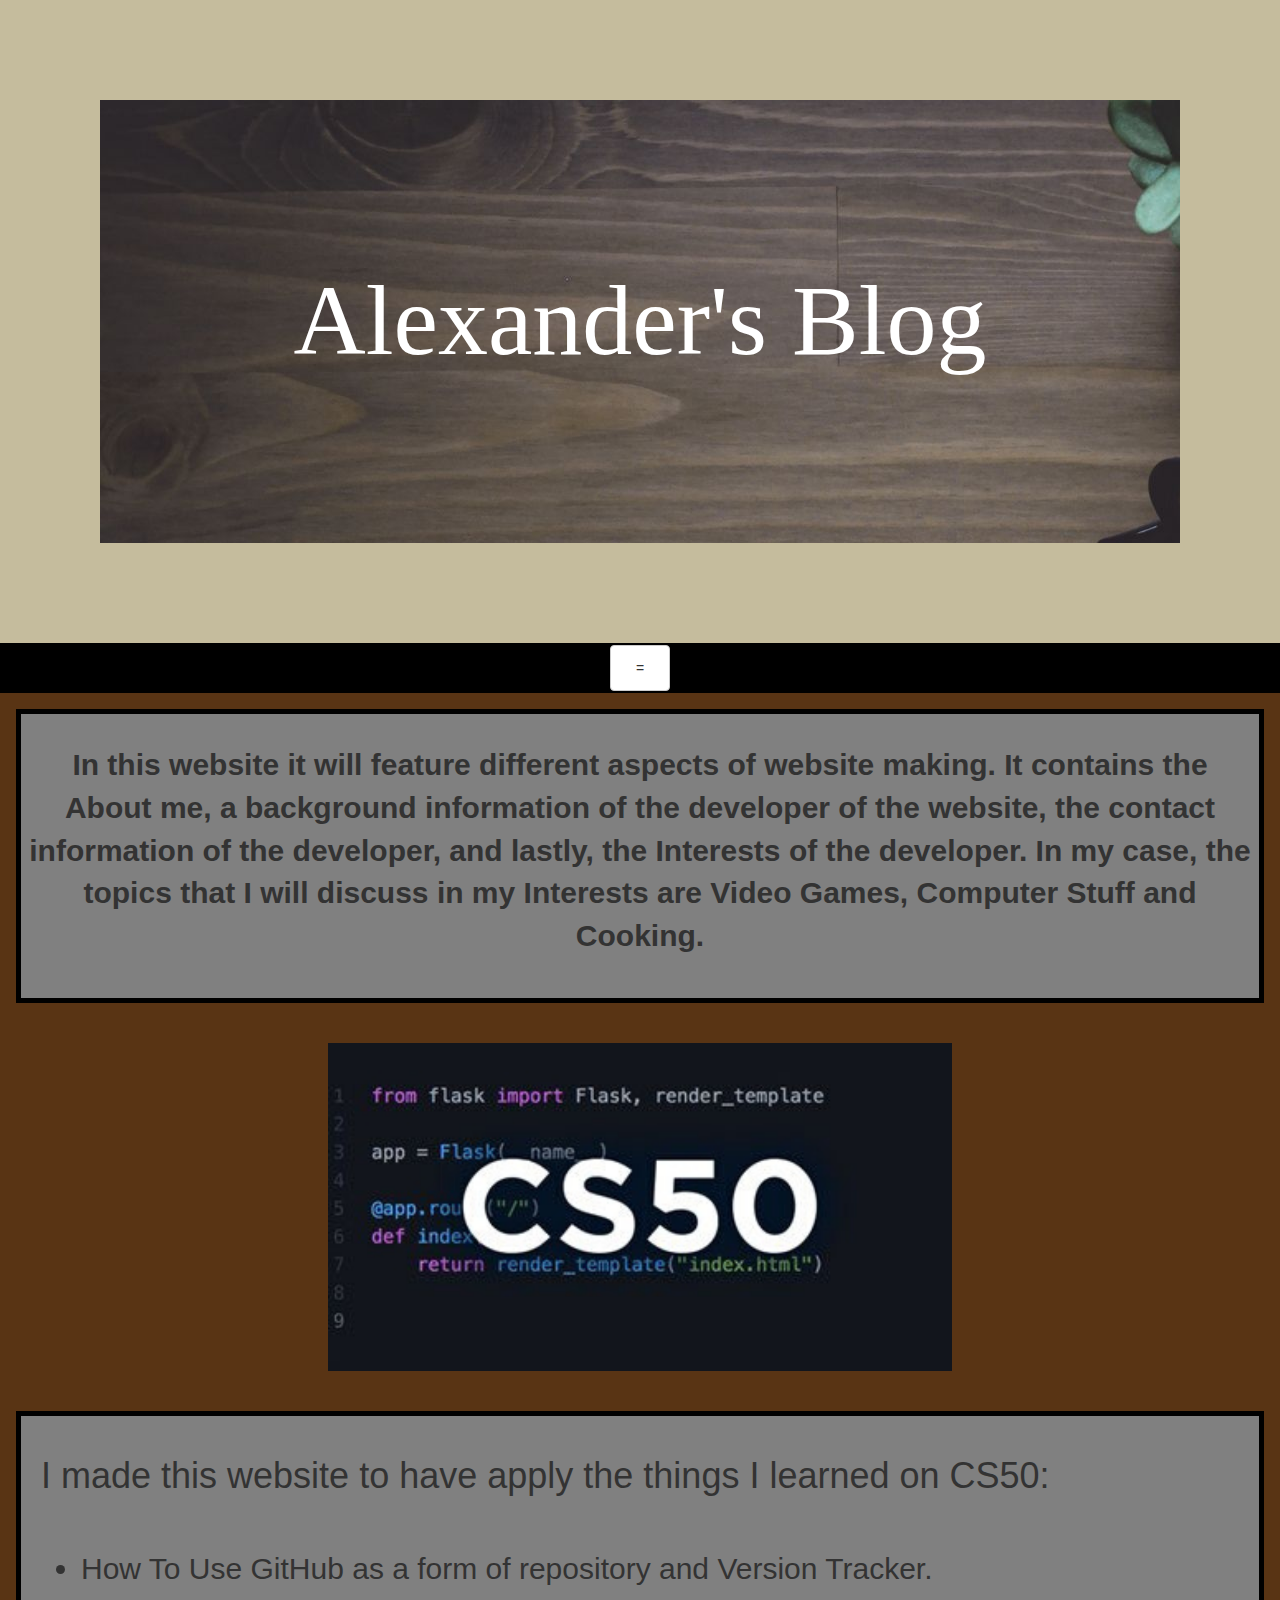
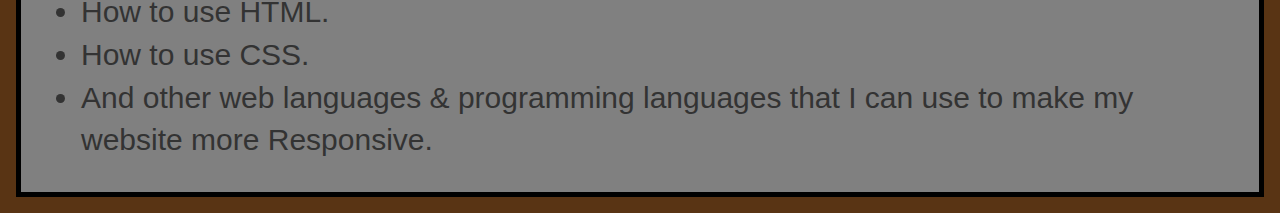
==== commit 246c4dd4: "FINAL" ====
--- a/index.html
+++ b/index.html
@@ -1,113 +1,146 @@
 <!DOCTYPE html>
 <html>
 <head>
-	<title>Angelo's Webpage | project0</title>
-	<meta name="viewport" content="width=device-width, initial-scale=1">
-	<link rel="stylesheet" href="https://stackpath.bootstrapcdn.com/bootstrap/4.5.0/css/bootstrap.min.css" integrity="sha384-9aIt2nRpC12Uk9gS9baDl411NQApFmC26EwAOH8WgZl5MYYxFfc+NcPb1dKGj7Sk" crossorigin="anonymous">
-	<link rel="stylesheet" href="https://cdnjs.cloudflare.com/ajax/libs/font-awesome/4.7.0/css/font-awesome.min.css">
-	<link rel="stylesheet" href="stylesheet.css">
+  <meta name="viewport" content="width=device-width, initial-scale=1">
+  <link rel="stylesheet" href="http://maxcdn.bootstrapcdn.com/bootstrap/3.3.6/css/bootstrap.min.css">
+  <link rel="stylesheet" href="styleindex.css">
+  <script src="https://ajax.googleapis.com/ajax/libs/jquery/1.12.4/jquery.min.js"></script>
+  <script src="http://maxcdn.bootstrapcdn.com/bootstrap/3.3.6/js/bootstrap.min.js"></script>
+<style>
+
+body {
+  margin: 0;
+}
+
+.title{
+  background-image: url('Coffee.jpg');
+  padding: 150px;
+}
+
+.dropdown-menu-center {
+  left: 50%;
+  right: auto;
+  text-align: center;
+  transform: translate(-50%, 0);
+  font-size: 50px;
+}
+
+.btn{
+  padding:12px 25px;
+}
+
+.top-container {
+  color: white;
+  background-color: #C5BC9D;
+  position: relative;
+  padding: 100px;
+}
+
+@media (min-width: 700px) {
+    .title::before{
+      content: "Alexander's Blog";
+      font-size: 100px;
+    }
+}
+
+@media (max-width:699px){
+    .title::before{
+      content: "Alex's Blog";
+      font-size:150px ;
+    }
+}
+
+.title{
+  font-family: Brush Script MT, Brush Script Std, cursive;
+  text-align: center;
+}
+
+.content {
+  padding: 16px;
+  border-left: 100%;
+  border-right: 100%;
+}
+
+.sticky {
+  position: fixed;
+  top: 0;
+  width: 100%;
+}
+
+.sticky + .content {
+  padding-top: 60px;
+}
+
+.content p{
+  font-size: 20px;
+  padding: 10px 8px;
+}
+
+.content .Intro{
+  text-align: center;
+  font-size: 30px;
+}
+
+</style>
 </head>
 <body>
-	<div class="header">
-		<img src="header.jpg">
-	</div>
-	<div class="nav">
-	<ul>
-		<li id="active"><a href="index.html"><i class="fa fa-fw fa-home"></i> <span class="name">GELOMACAPUNO</span></a></li>
-		<li><a href="about.html"><i class="fa fa-male"></i> <span class="name">ABOUT</span></a></li>
-		<li><a href="contact.html"><i class="fa fa-fw fa-envelope"></i> <span class="name">CONTACT</span></a></li>
-		<li><a href="favorites.html"><i class="fa fa-fw fa-bars"></i> <span class="name">FAVORITES</span></a></li>
-	</ul>
-	</div>
-<div class="jumbotron" id="HOME">
-  <h1 class="display-4 justify-content-center" id="welcome"></h1>
-  <p class="lead justify-content-center">I'm Angelo Macapuno. Let me introduce myself using my webpage.</p>
-  <hr class="my-4 justify-content-center">
-  <p>My first ever website with CSS properties. This Website is required for project0.</p>
-  <a class="btn btn-primary btn-lg justify-content-center" href="#whatWebsite" role="button">Get started</a>
-	</div>
-<div id="carouselExampleIndicators" class="carousel slide" data-ride="carousel" style="text-align: center;">
-  <ol class="carousel-indicators">
-    <li data-target="#carouselExampleIndicators" data-slide-to="0" class="active"></li>
-    <li data-target="#carouselExampleIndicators" data-slide-to="1"></li>
-    <li data-target="#carouselExampleIndicators" data-slide-to="2"></li>
-  </ol>
-  <div class="carousel-inner" style="text-align: center;">
-    <div class="carousel-item active">
-      <img src="one.jpg" class="d-block w-100 h-auto">
-    </div>
-    <div class="carousel-item">
-      <img src="two.jpg" class="d-block w-100 h-auto">
-    </div>
-    <div class="carousel-item">
-      <img src="three.jpg" class="d-block w-100 h-auto">
-    </div>
-  </div>
-  <a class="carousel-control-prev" href="#carouselExampleIndicators" role="button" data-slide="prev">
-    <span class="carousel-control-prev-icon" aria-hidden="true"></span>
-    <span class="sr-only">Previous</span>
-  </a>
-  <a class="carousel-control-next" href="#carouselExampleIndicators" role="button" data-slide="next">
-    <span class="carousel-control-next-icon" aria-hidden="true"></span>
-    <span class="sr-only">Next</span>
-  </a>
+
+<div class="top-container">
+<div class="title"></div>
 </div>
 
-<br/><br/><br/>
-	<div id="whatWebsite" class="container">
-<br/><br/><br/>
-<br/><br/><br/>
-		<h1 class="display-4 justify-content-center">
-			What's on my Website?
-		</h1>
-    </br></br>
-		<p class="lead justify-content-center">
-		&nbsp;&nbsp;&nbsp;&nbsp;Making a personal website that describes youself is cool. Design all you want based on your favorite themes or colors and make a topic to tell them your interests and your personal favorites.</br>
+<div id="navigation">
+  <div class="dropdown text-center">
+    <button class="btn btn-default dropdown-toggle" type="button" data-toggle="dropdown">=</button>
+    <ul class="dropdown-menu dropdown-menu-center">
+      <li><a class="active" href="index.html">Home</a></li>
+      <li><a class ="Aboutme" href="AboutMe.html">About Me</a></li>
+      <li><a href="Contact.html">Contact Me</a></li>
+      <li><a href="Interests.html">Interests</a></li>
+    </ul>
+  </div>
+</div>
 
-&nbsp;&nbsp;&nbsp;&nbsp;In my personal website, you will recognize me by my personality age, family and address. You will see my abilities and talents as well.
-You will find its contents where you will recognize me in various things:</p>
-</br>
-<ul class="lead justify-content-center">
-  <li>School</li>
-  <li>Programming Skill</li>
-  <li>Course</li>
-  <li>Games</li>
-  <li>Movies/Series</li>
-  <li>Music</li>
-</ul>
-<p class="lead justify-content-center">
-And you will find my social media account if you want to communicate wih me.
-	</p>
-	</div>
-  <div id="whyWebsite" class="container">
-<br/><br/><br/>
-<br/><br/><br/>
-    <h1 class="display-4 justify-content-center">
-      Why I make this personal website?
-    </h1>
-    </br></br>
-<p class="lead justify-content-center">
-    &nbsp;&nbsp;&nbsp;&nbsp;I learned some basic codes and simple structures on Git/Github, HTML and CSS. These three lessons will create and customize a simple webpage that are entirely up to you. You can:
-    </p>
-</br>
-<ol class="lead justify-content-center">
-  <li>Post media objects like pictures and clips.</li>
-  <li>Link website to online sites.</li>
-  <li>Connect to the other HTMLs.</li>
-  <li>Make some animations.</li>
-  <li>Tell something about yourself with creativity.</li>
-  <li>Make a collaborative website with your co-workers.</li>
-</ul>
-</br>
-<p class="lead justify-content-center">
-    &nbsp;&nbsp;&nbsp;&nbsp;This website will submit to <a href="https://www.classcentral.com/course/edx-cs50-s-web-programming-with-python-and-javascript-11506">CS50: Web Programming with Python and Javascript</a> as my first project (project0).
-    </p>
+
+<div class="content">
+ 
+  <table class="cont">
+  <tr>
+  <th>
+    <br>
+  <p class="Intro">In this website it will feature different aspects of website making. It contains the About me, a background information of the developer of the website, the contact information of the developer, and lastly, the Interests of the developer. In my case, the topics that I will discuss in my Interests are Video Games, Computer Stuff and Cooking.</p>
+    <br>
+  </th>
+  </tr>
+  </table>
+  <br>
+  <br>
+  <img src="CS50.png" align="center">
+  <br>
+  <br>
+  <div class="CS">
+  <h1>I made this website to have apply the things I learned on CS50: </h1>
+  <ul>
+  <br>
+  <li>How To Use GitHub as a form of repository and Version Tracker.</li>
+  <li>How to use HTML.</li>
+  <li>How to use CSS.</li>
+  <li>And other web languages & programming languages that I can use to make my website more Responsive.</li>
+  </ul>
   </div>
-  <div class="jumbotron" id="HOME">
-  <a class="btn btn-primary btn-lg justify-content-center" href="about.html" role="button">Next Page</a>
-  </div>
-<script src="https://code.jquery.com/jquery-3.5.1.slim.min.js" integrity="sha384-DfXdz2htPH0lsSSs5nCTpuj/zy4C+OGpamoFVy38MVBnE+IbbVYUew+OrCXaRkfj" crossorigin="anonymous"></script>
-<script src="https://cdn.jsdelivr.net/npm/popper.js@1.16.0/dist/umd/popper.min.js" integrity="sha384-Q6E9RHvbIyZFJoft+2mJbHaEWldlvI9IOYy5n3zV9zzTtmI3UksdQRVvoxMfooAo" crossorigin="anonymous"></script>
-<script src="https://stackpath.bootstrapcdn.com/bootstrap/4.5.0/js/bootstrap.min.js" integrity="sha384-OgVRvuATP1z7JjHLkuOU7Xw704+h835Lr+6QL9UvYjZE3Ipu6Tp75j7Bh/kR0JKI" crossorigin="anonymous"></script>
+<script>
+window.onscroll = function() {myFunction()};
+
+var navigation = document.getElementById("navigation");
+var sticky = navigation.offsetTop;
+
+function myFunction() {
+  if (window.pageYOffset > sticky) {
+    navigation.classList.add("sticky");
+  } else {
+    navigation.classList.remove("sticky");
+  }
+}
+</script>
 </body>
 </html>--- a/styleindex.css
+++ b/styleindex.css
@@ -0,0 +1,46 @@
+body {
+  background-color: #593414;
+}
+
+.dropdown-toggle:hover {
+  background-color: black;
+}
+
+.dropdown-menu:hover {
+  background-color: gray;
+}
+
+#navigation {
+  padding: 2px 18px;
+  background: black;
+  text-align: center;
+}
+
+.cont {
+  border-collapse: collapse;
+  border: 5px solid black;
+}
+
+.CS {
+  padding: 20px;
+  font-size: 30px;
+  background-color: gray;
+  border: 5px solid black;
+}
+
+.cont, .Intro {
+  background-color: gray;
+}
+
+.CS, ul {
+  font-size: 30px;
+}
+
+img {
+  display: block;
+  margin-left: auto;
+  margin-right: auto;
+  width: 50%;
+}
+
+/*# sourceMappingURL=styleindex.css.map */
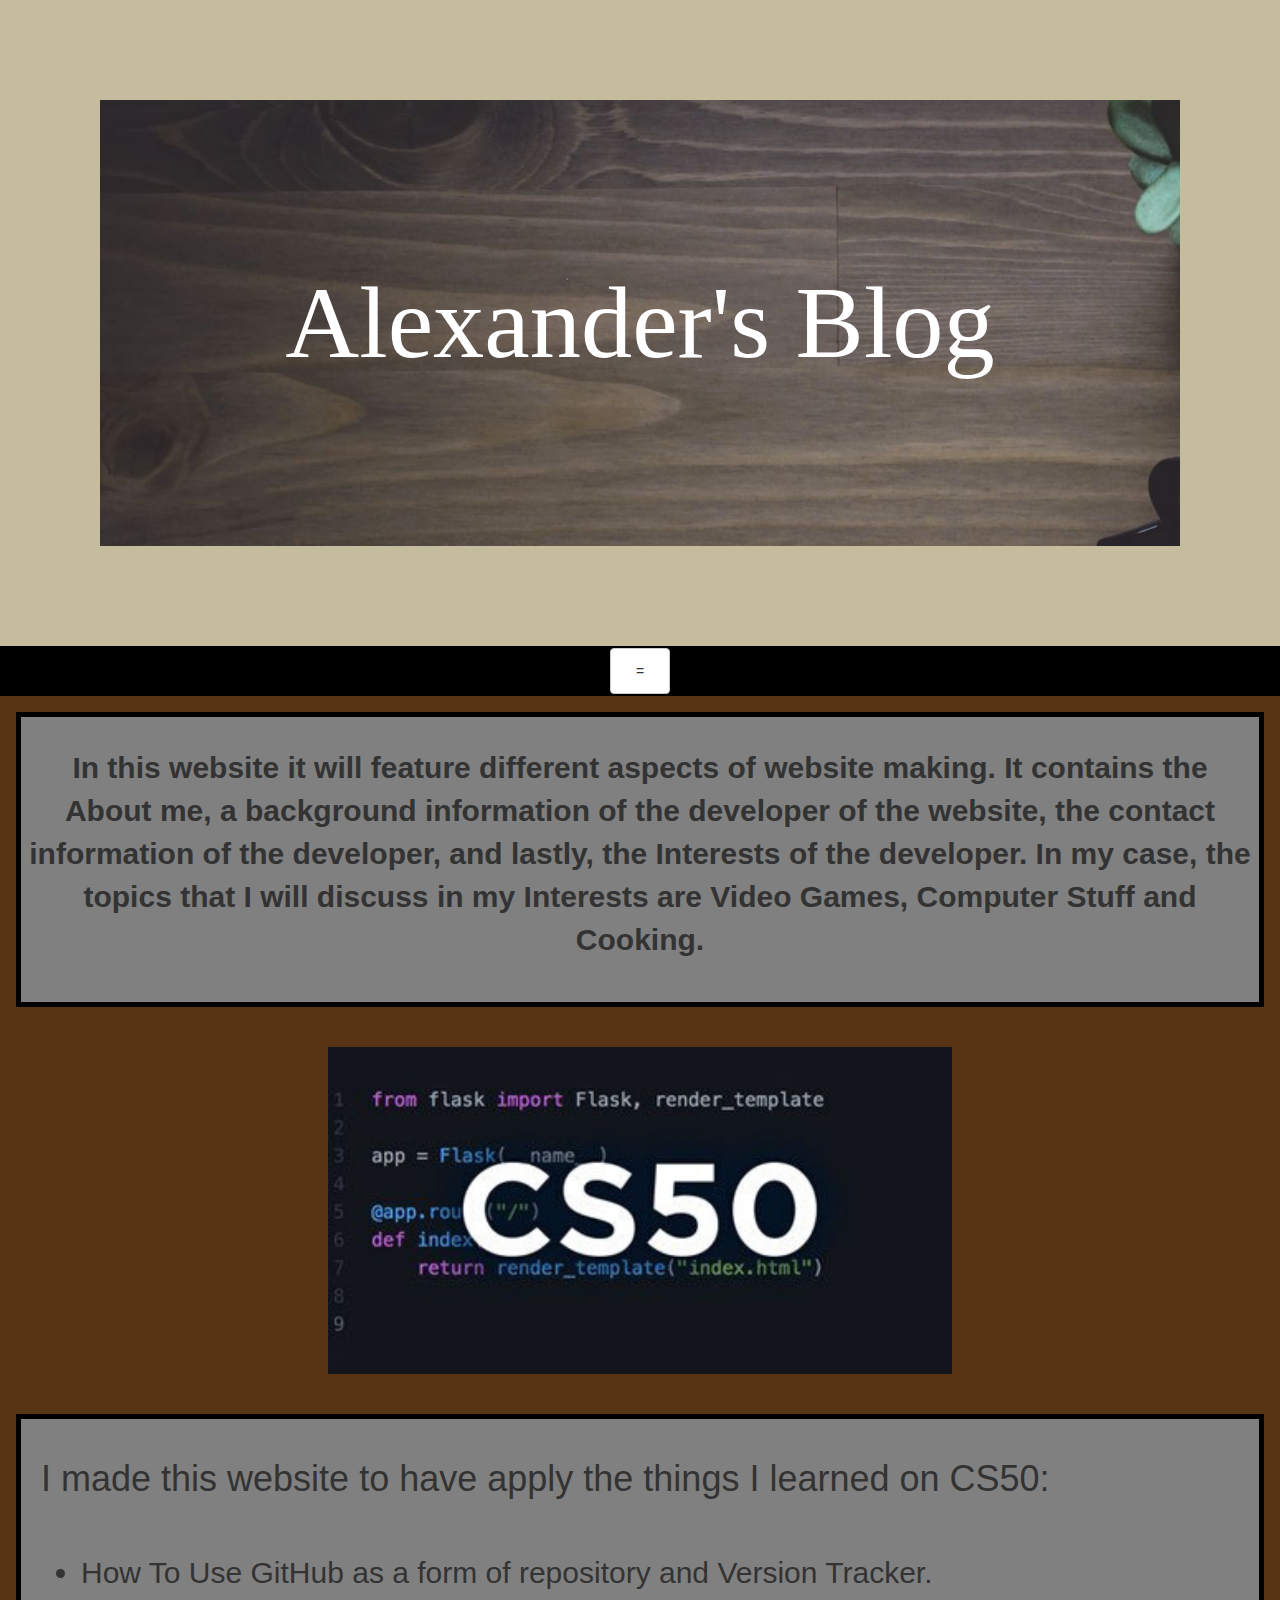
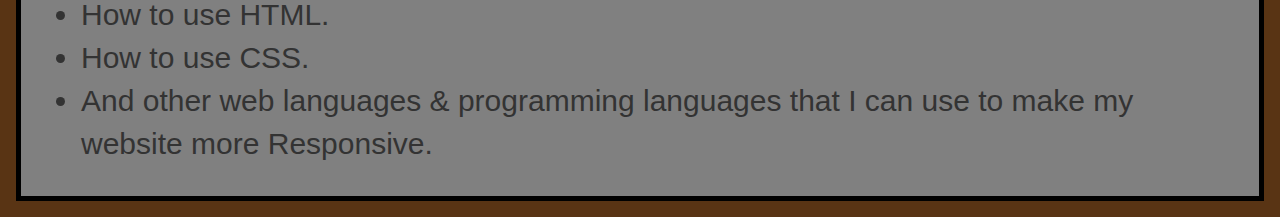
==== commit ed40ec78: "Finalized and added vq and overflow" ====
--- a/index.html
+++ b/index.html
@@ -39,14 +39,14 @@
 @media (min-width: 700px) {
     .title::before{
       content: "Alexander's Blog";
-      font-size: 100px;
+      font-size: 8vw;
     }
 }
 
 @media (max-width:699px){
     .title::before{
       content: "Alex's Blog";
-      font-size:150px ;
+      font-size:3vw ;
     }
 }
 
